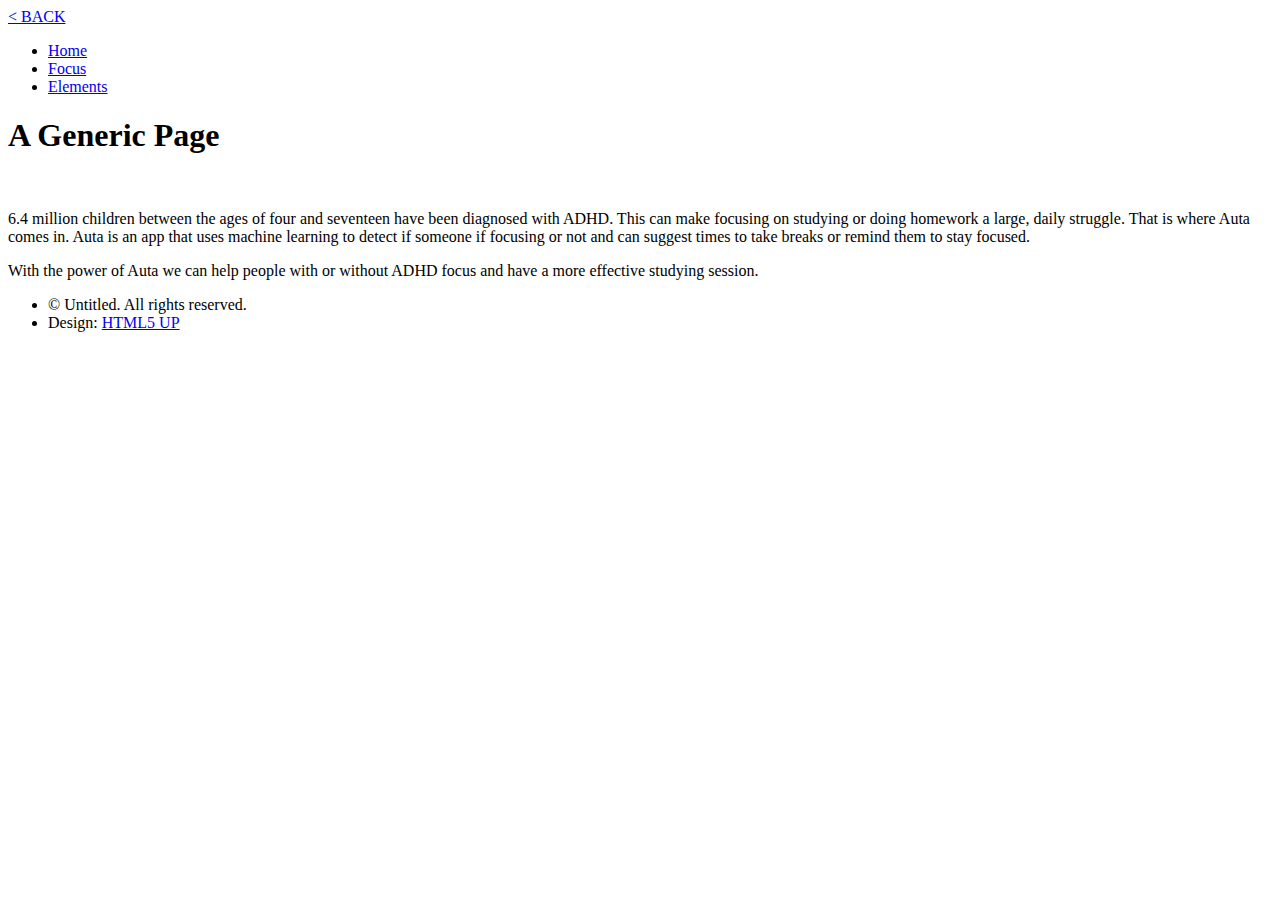
==== focus.html @ ff9d6d99 "Fixing some stuff" ====
<!DOCTYPE HTML>
<!--
	Hyperspace by HTML5 UP
	html5up.net | @ajlkn
	Free for personal and commercial use under the CCA 3.0 license (html5up.net/license)
-->
<html>
	<head>
		<title>Focus</title>
		<meta charset="utf-8" />
		<meta name="viewport" content="width=device-width, initial-scale=1, user-scalable=no" />
		<link rel="stylesheet" href="assets/css/main.css" />
		<noscript><link rel="stylesheet" href="assets/css/noscript.css" /></noscript>
	</head>
	<body class="is-preload">

		<!-- Header -->
			<header id="header">
				<a href="index.html" class="title">< BACK</a>
				<nav>
					<ul>
						<li><a href="index.html">Home</a></li>
						<li><a href="focus.html" class="active">Focus</a></li>
						<li><a href="elements.html">Elements</a></li>
					</ul>
				</nav>
			</header>

		<!-- Wrapper -->
			<div id="wrapper">

				<!-- Main -->
					<section id="main" class="wrapper">
						<div class="inner">
							<h1 class="major">A Generic Page</h1>
							<span class="image fit"><img src="images/pic04.jpg" alt="" /></span>
							<p>6.4 million children between the ages of four and seventeen have been diagnosed with ADHD. This can make focusing on studying or doing homework a large, daily struggle. That is where Auta comes in. Auta is an app that uses machine learning to detect if someone if focusing or not and can suggest times to take breaks or remind them to stay focused.</p>
							<p>With the power of Auta we can help people with or without ADHD focus and have a more effective studying session.</p>
						</div>
					</section>

			</div>

		<!-- Footer -->
			<footer id="footer" class="wrapper alt">
				<div class="inner">
					<ul class="menu">
						<li>&copy; Untitled. All rights reserved.</li><li>Design: <a href="http://html5up.net">HTML5 UP</a></li>
					</ul>
				</div>
			</footer>

		<!-- Scripts -->
			<script src="assets/js/jquery.min.js"></script>
			<script src="assets/js/jquery.scrollex.min.js"></script>
			<script src="assets/js/jquery.scrolly.min.js"></script>
			<script src="assets/js/browser.min.js"></script>
			<script src="assets/js/breakpoints.min.js"></script>
			<script src="assets/js/util.js"></script>
			<script src="assets/js/main.js"></script>

	</body>
</html>
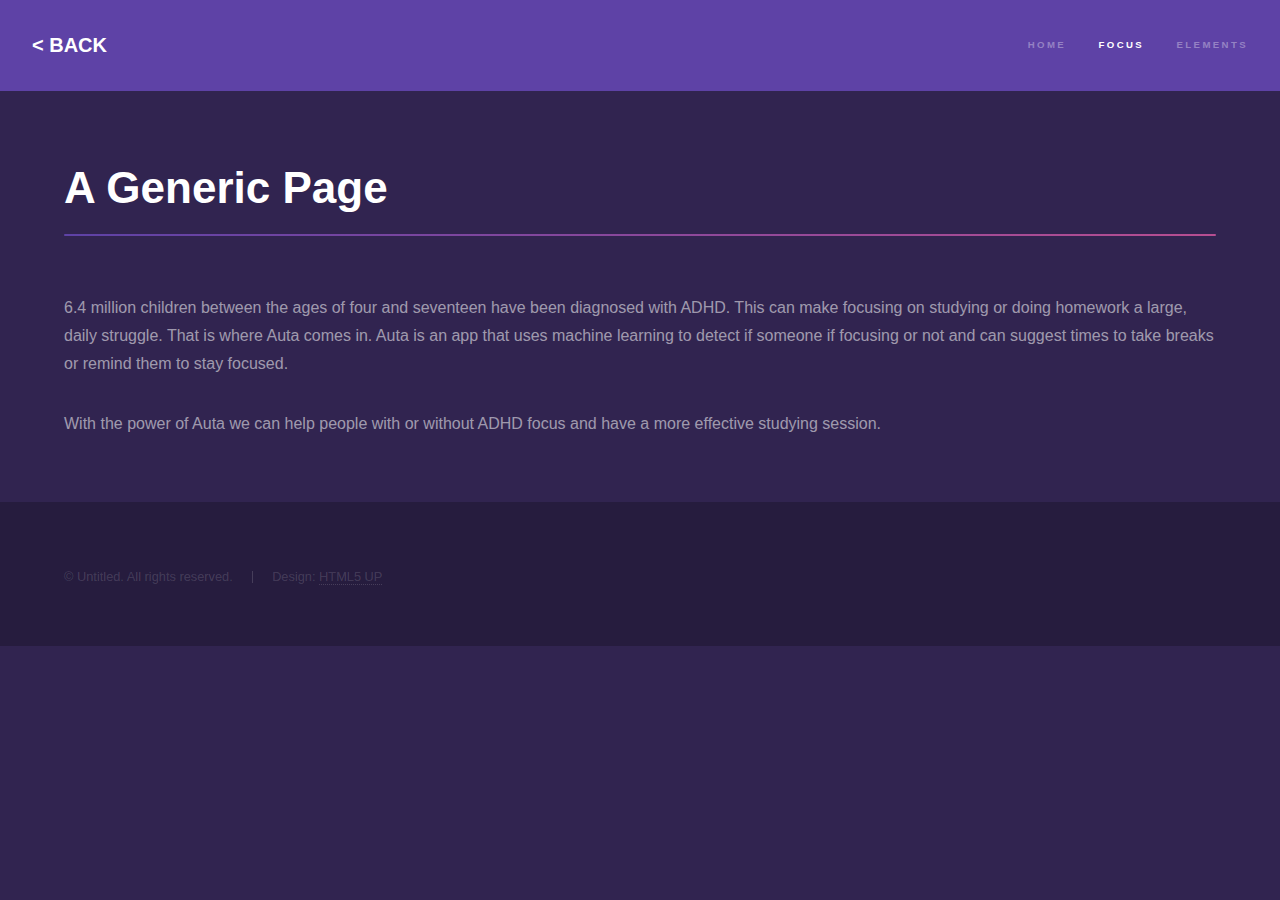
==== commit 65a64052: "Add files via upload" ====
--- a/focus.html
+++ b/focus.html
@@ -33,7 +33,6 @@
 					<section id="main" class="wrapper">
 						<div class="inner">
 							<h1 class="major">A Generic Page</h1>
-							<span class="image fit"><img src="images/pic04.jpg" alt="" /></span>
 							<p>6.4 million children between the ages of four and seventeen have been diagnosed with ADHD. This can make focusing on studying or doing homework a large, daily struggle. That is where Auta comes in. Auta is an app that uses machine learning to detect if someone if focusing or not and can suggest times to take breaks or remind them to stay focused.</p>
 							<p>With the power of Auta we can help people with or without ADHD focus and have a more effective studying session.</p>
 						</div>
--- a/assets/css/main.css
+++ b/assets/css/main.css
@@ -0,0 +1,3939 @@
+@import url(font-awesome.min.css);
+
+/*
+	Hyperspace by HTML5 UP
+	html5up.net | @ajlkn
+	Free for personal and commercial use under the CCA 3.0 license (html5up.net/license)
+*/
+
+html, body, div, span, applet, object,
+iframe, h1, h2, h3, h4, h5, h6, p, blockquote,
+pre, a, abbr, acronym, address, big, cite,
+code, del, dfn, em, img, ins, kbd, q, s, samp,
+small, strike, strong, sub, sup, tt, var, b,
+u, i, center, dl, dt, dd, ol, ul, li, fieldset,
+form, label, legend, table, caption, tbody,
+tfoot, thead, tr, th, td, article, aside,
+canvas, details, embed, figure, figcaption,
+footer, header, hgroup, menu, nav, output, ruby,
+section, summary, time, mark, audio, video {
+	margin: 0;
+	padding: 0;
+	border: 0;
+	font-size: 100%;
+	font: inherit;
+	vertical-align: baseline;}
+
+article, aside, details, figcaption, figure,
+footer, header, hgroup, menu, nav, section {
+	display: block;}
+
+body {
+	line-height: 1;
+}
+
+ol, ul {
+	list-style: none;
+}
+
+blockquote, q {
+	quotes: none;
+}
+
+	blockquote:before, blockquote:after, q:before, q:after {
+		content: '';
+		content: none;
+	}
+
+table {
+	border-collapse: collapse;
+	border-spacing: 0;
+}
+
+body {
+	-webkit-text-size-adjust: none;
+}
+
+mark {
+	background-color: transparent;
+	color: inherit;
+}
+
+input::-moz-focus-inner {
+	border: 0;
+	padding: 0;
+}
+
+input, select, textarea {
+	-moz-appearance: none;
+	-webkit-appearance: none;
+	-ms-appearance: none;
+	appearance: none;
+}
+
+/* Basic */
+
+	@-ms-viewport {
+		width: device-width;
+	}
+
+	body {
+		-ms-overflow-style: scrollbar;
+	}
+
+	@media screen and (max-width: 480px) {
+
+		html, body {
+			min-width: 320px;
+		}
+
+	}
+
+	html {
+		box-sizing: border-box;
+	}
+
+	*, *:before, *:after {
+		box-sizing: inherit;
+	}
+
+	body {
+		background: #312450;
+	}
+
+		body.is-preload *, body.is-preload *:before, body.is-preload *:after {
+			-moz-animation: none !important;
+			-webkit-animation: none !important;
+			-ms-animation: none !important;
+			animation: none !important;
+			-moz-transition: none !important;
+			-webkit-transition: none !important;
+			-ms-transition: none !important;
+			transition: none !important;
+		}
+
+/* Type */
+
+	body, input, select, textarea {
+		color: rgba(255, 255, 255, 0.55);
+		font-family: Arial, Helvetica, sans-serif;
+		font-size: 16.5pt;
+		font-weight: normal;
+		line-height: 1.75;
+	}
+
+		@media screen and (max-width: 1680px) {
+
+			body, input, select, textarea {
+				font-size: 13pt;
+			}
+
+		}
+
+		@media screen and (max-width: 1280px) {
+
+			body, input, select, textarea {
+				font-size: 12pt;
+			}
+
+		}
+
+		@media screen and (max-width: 360px) {
+
+			body, input, select, textarea {
+				font-size: 11pt;
+			}
+
+		}
+
+	a {
+		-moz-transition: color 0.2s ease, border-bottom-color 0.2s ease;
+		-webkit-transition: color 0.2s ease, border-bottom-color 0.2s ease;
+		-ms-transition: color 0.2s ease, border-bottom-color 0.2s ease;
+		transition: color 0.2s ease, border-bottom-color 0.2s ease;
+		border-bottom: dotted 1px rgba(255, 255, 255, 0.35);
+		color: inherit;
+		text-decoration: none;
+	}
+
+		a:hover {
+			border-bottom-color: transparent;
+			color: #ffffff;
+		}
+
+	strong, b {
+		color: #ffffff;
+		font-weight: bold;
+	}
+
+	em, i {
+		font-style: italic;
+	}
+
+	p {
+		margin: 0 0 2em 0;
+	}
+
+	h1, h2, h3, h4, h5, h6 {
+		color: #ffffff;
+		font-weight: bold;
+		line-height: 1.5;
+		margin: 0 0 0.5em 0;
+	}
+
+		h1 a, h2 a, h3 a, h4 a, h5 a, h6 a {
+			color: inherit;
+			text-decoration: none;
+		}
+
+	h1 {
+		font-size: 2.75em;
+	}
+
+		h1.major {
+			margin: 0 0 1.3em 0;
+			position: relative;
+			padding-bottom: 0.35em;
+		}
+
+			h1.major:after {
+				background-image: -moz-linear-gradient(to right, #5e42a6, #b74e91);
+				background-image: -webkit-linear-gradient(to right, #5e42a6, #b74e91);
+				background-image: -ms-linear-gradient(to right, #5e42a6, #b74e91);
+				background-image: linear-gradient(to right, #5e42a6, #b74e91);
+				-moz-transition: max-width 0.2s ease;
+				-webkit-transition: max-width 0.2s ease;
+				-ms-transition: max-width 0.2s ease;
+				transition: max-width 0.2s ease;
+				border-radius: 0.2em;
+				bottom: 0;
+				content: '';
+				height: 0.05em;
+				position: absolute;
+				right: 0;
+				width: 100%;
+			}
+
+	h2 {
+		font-size: 1.75em;
+	}
+
+	h3 {
+		font-size: 1.1em;
+	}
+
+	h4 {
+		font-size: 1em;
+	}
+
+	h5 {
+		font-size: 0.8em;
+	}
+
+	h6 {
+		font-size: 0.6em;
+	}
+
+	@media screen and (max-width: 736px) {
+
+		h1 {
+			font-size: 2em;
+		}
+
+		h2 {
+			font-size: 1.25em;
+		}
+
+		h3 {
+			font-size: 1em;
+		}
+
+		h4 {
+			font-size: 0.8em;
+		}
+
+		h5 {
+			font-size: 0.6em;
+		}
+
+		h6 {
+			font-size: 0.6em;
+		}
+
+	}
+
+	sub {
+		font-size: 0.8em;
+		position: relative;
+		top: 0.5em;
+	}
+
+	sup {
+		font-size: 0.8em;
+		position: relative;
+		top: -0.5em;
+	}
+
+	blockquote {
+		border-left: solid 4px rgba(255, 255, 255, 0.15);
+		font-style: italic;
+		margin: 0 0 2em 0;
+		padding: 0.5em 0 0.5em 2em;
+	}
+
+	code {
+		background: rgba(255, 255, 255, 0.05);
+		border-radius: 0.25em;
+		border: solid 1px rgba(255, 255, 255, 0.15);
+		font-family: "Courier New", monospace;
+		font-size: 0.9em;
+		margin: 0 0.25em;
+		padding: 0.25em 0.65em;
+	}
+
+	pre {
+		-webkit-overflow-scrolling: touch;
+		font-family: "Courier New", monospace;
+		font-size: 0.9em;
+		margin: 0 0 2em 0;
+	}
+
+		pre code {
+			display: block;
+			line-height: 1.75em;
+			padding: 1em 1.5em;
+			overflow-x: auto;
+		}
+
+	hr {
+		border: 0;
+		border-bottom: solid 1px rgba(255, 255, 255, 0.15);
+		margin: 2em 0;
+	}
+
+		hr.major {
+			margin: 3em 0;
+		}
+
+	.align-left {
+		text-align: left;
+	}
+
+	.align-center {
+		text-align: center;
+	}
+
+	.align-right {
+		text-align: right;
+	}
+
+/* Row */
+
+	.row {
+		display: flex;
+		flex-wrap: wrap;
+		box-sizing: border-box;
+		align-items: stretch;
+	}
+
+		.row > * {
+			box-sizing: border-box;
+		}
+
+		.row.gtr-uniform > * > :last-child {
+			margin-bottom: 0;
+		}
+
+		.row.aln-left {
+			justify-content: flex-start;
+		}
+
+		.row.aln-center {
+			justify-content: center;
+		}
+
+		.row.aln-right {
+			justify-content: flex-end;
+		}
+
+		.row.aln-top {
+			align-items: flex-start;
+		}
+
+		.row.aln-middle {
+			align-items: center;
+		}
+
+		.row.aln-bottom {
+			align-items: flex-end;
+		}
+
+		.row > .imp {
+			order: -1;
+		}
+
+		.row > .col-1 {
+			width: 8.3333333333%;
+		}
+
+		.row > .off-1 {
+			margin-left: 8.3333333333%;
+		}
+
+		.row > .col-2 {
+			width: 16.6666666667%;
+		}
+
+		.row > .off-2 {
+			margin-left: 16.6666666667%;
+		}
+
+		.row > .col-3 {
+			width: 25%;
+		}
+
+		.row > .off-3 {
+			margin-left: 25%;
+		}
+
+		.row > .col-4 {
+			width: 33.3333333333%;
+		}
+
+		.row > .off-4 {
+			margin-left: 33.3333333333%;
+		}
+
+		.row > .col-5 {
+			width: 41.6666666667%;
+		}
+
+		.row > .off-5 {
+			margin-left: 41.6666666667%;
+		}
+
+		.row > .col-6 {
+			width: 50%;
+		}
+
+		.row > .off-6 {
+			margin-left: 50%;
+		}
+
+		.row > .col-7 {
+			width: 58.3333333333%;
+		}
+
+		.row > .off-7 {
+			margin-left: 58.3333333333%;
+		}
+
+		.row > .col-8 {
+			width: 66.6666666667%;
+		}
+
+		.row > .off-8 {
+			margin-left: 66.6666666667%;
+		}
+
+		.row > .col-9 {
+			width: 75%;
+		}
+
+		.row > .off-9 {
+			margin-left: 75%;
+		}
+
+		.row > .col-10 {
+			width: 83.3333333333%;
+		}
+
+		.row > .off-10 {
+			margin-left: 83.3333333333%;
+		}
+
+		.row > .col-11 {
+			width: 91.6666666667%;
+		}
+
+		.row > .off-11 {
+			margin-left: 91.6666666667%;
+		}
+
+		.row > .col-12 {
+			width: 100%;
+		}
+
+		.row > .off-12 {
+			margin-left: 100%;
+		}
+
+		.row.gtr-0 {
+			margin-top: 0;
+			margin-left: 0em;
+		}
+
+			.row.gtr-0 > * {
+				padding: 0 0 0 0em;
+			}
+
+			.row.gtr-0.gtr-uniform {
+				margin-top: 0em;
+			}
+
+				.row.gtr-0.gtr-uniform > * {
+					padding-top: 0em;
+				}
+
+		.row.gtr-25 {
+			margin-top: 0;
+			margin-left: -0.375em;
+		}
+
+			.row.gtr-25 > * {
+				padding: 0 0 0 0.375em;
+			}
+
+			.row.gtr-25.gtr-uniform {
+				margin-top: -0.375em;
+			}
+
+				.row.gtr-25.gtr-uniform > * {
+					padding-top: 0.375em;
+				}
+
+		.row.gtr-50 {
+			margin-top: 0;
+			margin-left: -0.75em;
+		}
+
+			.row.gtr-50 > * {
+				padding: 0 0 0 0.75em;
+			}
+
+			.row.gtr-50.gtr-uniform {
+				margin-top: -0.75em;
+			}
+
+				.row.gtr-50.gtr-uniform > * {
+					padding-top: 0.75em;
+				}
+
+		.row {
+			margin-top: 0;
+			margin-left: -1.5em;
+		}
+
+			.row > * {
+				padding: 0 0 0 1.5em;
+			}
+
+			.row.gtr-uniform {
+				margin-top: -1.5em;
+			}
+
+				.row.gtr-uniform > * {
+					padding-top: 1.5em;
+				}
+
+		.row.gtr-150 {
+			margin-top: 0;
+			margin-left: -2.25em;
+		}
+
+			.row.gtr-150 > * {
+				padding: 0 0 0 2.25em;
+			}
+
+			.row.gtr-150.gtr-uniform {
+				margin-top: -2.25em;
+			}
+
+				.row.gtr-150.gtr-uniform > * {
+					padding-top: 2.25em;
+				}
+
+		.row.gtr-200 {
+			margin-top: 0;
+			margin-left: -3em;
+		}
+
+			.row.gtr-200 > * {
+				padding: 0 0 0 3em;
+			}
+
+			.row.gtr-200.gtr-uniform {
+				margin-top: -3em;
+			}
+
+				.row.gtr-200.gtr-uniform > * {
+					padding-top: 3em;
+				}
+
+		@media screen and (max-width: 1680px) {
+
+			.row {
+				display: flex;
+				flex-wrap: wrap;
+				box-sizing: border-box;
+				align-items: stretch;
+			}
+
+				.row > * {
+					box-sizing: border-box;
+				}
+
+				.row.gtr-uniform > * > :last-child {
+					margin-bottom: 0;
+				}
+
+				.row.aln-left {
+					justify-content: flex-start;
+				}
+
+				.row.aln-center {
+					justify-content: center;
+				}
+
+				.row.aln-right {
+					justify-content: flex-end;
+				}
+
+				.row.aln-top {
+					align-items: flex-start;
+				}
+
+				.row.aln-middle {
+					align-items: center;
+				}
+
+				.row.aln-bottom {
+					align-items: flex-end;
+				}
+
+				.row > .imp-xlarge {
+					order: -1;
+				}
+
+				.row > .col-1-xlarge {
+					width: 8.3333333333%;
+				}
+
+				.row > .off-1-xlarge {
+					margin-left: 8.3333333333%;
+				}
+
+				.row > .col-2-xlarge {
+					width: 16.6666666667%;
+				}
+
+				.row > .off-2-xlarge {
+					margin-left: 16.6666666667%;
+				}
+
+				.row > .col-3-xlarge {
+					width: 25%;
+				}
+
+				.row > .off-3-xlarge {
+					margin-left: 25%;
+				}
+
+				.row > .col-4-xlarge {
+					width: 33.3333333333%;
+				}
+
+				.row > .off-4-xlarge {
+					margin-left: 33.3333333333%;
+				}
+
+				.row > .col-5-xlarge {
+					width: 41.6666666667%;
+				}
+
+				.row > .off-5-xlarge {
+					margin-left: 41.6666666667%;
+				}
+
+				.row > .col-6-xlarge {
+					width: 50%;
+				}
+
+				.row > .off-6-xlarge {
+					margin-left: 50%;
+				}
+
+				.row > .col-7-xlarge {
+					width: 58.3333333333%;
+				}
+
+				.row > .off-7-xlarge {
+					margin-left: 58.3333333333%;
+				}
+
+				.row > .col-8-xlarge {
+					width: 66.6666666667%;
+				}
+
+				.row > .off-8-xlarge {
+					margin-left: 66.6666666667%;
+				}
+
+				.row > .col-9-xlarge {
+					width: 75%;
+				}
+
+				.row > .off-9-xlarge {
+					margin-left: 75%;
+				}
+
+				.row > .col-10-xlarge {
+					width: 83.3333333333%;
+				}
+
+				.row > .off-10-xlarge {
+					margin-left: 83.3333333333%;
+				}
+
+				.row > .col-11-xlarge {
+					width: 91.6666666667%;
+				}
+
+				.row > .off-11-xlarge {
+					margin-left: 91.6666666667%;
+				}
+
+				.row > .col-12-xlarge {
+					width: 100%;
+				}
+
+				.row > .off-12-xlarge {
+					margin-left: 100%;
+				}
+
+				.row.gtr-0 {
+					margin-top: 0;
+					margin-left: 0em;
+				}
+
+					.row.gtr-0 > * {
+						padding: 0 0 0 0em;
+					}
+
+					.row.gtr-0.gtr-uniform {
+						margin-top: 0em;
+					}
+
+						.row.gtr-0.gtr-uniform > * {
+							padding-top: 0em;
+						}
+
+				.row.gtr-25 {
+					margin-top: 0;
+					margin-left: -0.375em;
+				}
+
+					.row.gtr-25 > * {
+						padding: 0 0 0 0.375em;
+					}
+
+					.row.gtr-25.gtr-uniform {
+						margin-top: -0.375em;
+					}
+
+						.row.gtr-25.gtr-uniform > * {
+							padding-top: 0.375em;
+						}
+
+				.row.gtr-50 {
+					margin-top: 0;
+					margin-left: -0.75em;
+				}
+
+					.row.gtr-50 > * {
+						padding: 0 0 0 0.75em;
+					}
+
+					.row.gtr-50.gtr-uniform {
+						margin-top: -0.75em;
+					}
+
+						.row.gtr-50.gtr-uniform > * {
+							padding-top: 0.75em;
+						}
+
+				.row {
+					margin-top: 0;
+					margin-left: -1.5em;
+				}
+
+					.row > * {
+						padding: 0 0 0 1.5em;
+					}
+
+					.row.gtr-uniform {
+						margin-top: -1.5em;
+					}
+
+						.row.gtr-uniform > * {
+							padding-top: 1.5em;
+						}
+
+				.row.gtr-150 {
+					margin-top: 0;
+					margin-left: -2.25em;
+				}
+
+					.row.gtr-150 > * {
+						padding: 0 0 0 2.25em;
+					}
+
+					.row.gtr-150.gtr-uniform {
+						margin-top: -2.25em;
+					}
+
+						.row.gtr-150.gtr-uniform > * {
+							padding-top: 2.25em;
+						}
+
+				.row.gtr-200 {
+					margin-top: 0;
+					margin-left: -3em;
+				}
+
+					.row.gtr-200 > * {
+						padding: 0 0 0 3em;
+					}
+
+					.row.gtr-200.gtr-uniform {
+						margin-top: -3em;
+					}
+
+						.row.gtr-200.gtr-uniform > * {
+							padding-top: 3em;
+						}
+
+		}
+
+		@media screen and (max-width: 1280px) {
+
+			.row {
+				display: flex;
+				flex-wrap: wrap;
+				box-sizing: border-box;
+				align-items: stretch;
+			}
+
+				.row > * {
+					box-sizing: border-box;
+				}
+
+				.row.gtr-uniform > * > :last-child {
+					margin-bottom: 0;
+				}
+
+				.row.aln-left {
+					justify-content: flex-start;
+				}
+
+				.row.aln-center {
+					justify-content: center;
+				}
+
+				.row.aln-right {
+					justify-content: flex-end;
+				}
+
+				.row.aln-top {
+					align-items: flex-start;
+				}
+
+				.row.aln-middle {
+					align-items: center;
+				}
+
+				.row.aln-bottom {
+					align-items: flex-end;
+				}
+
+				.row > .imp-large {
+					order: -1;
+				}
+
+				.row > .col-1-large {
+					width: 8.3333333333%;
+				}
+
+				.row > .off-1-large {
+					margin-left: 8.3333333333%;
+				}
+
+				.row > .col-2-large {
+					width: 16.6666666667%;
+				}
+
+				.row > .off-2-large {
+					margin-left: 16.6666666667%;
+				}
+
+				.row > .col-3-large {
+					width: 25%;
+				}
+
+				.row > .off-3-large {
+					margin-left: 25%;
+				}
+
+				.row > .col-4-large {
+					width: 33.3333333333%;
+				}
+
+				.row > .off-4-large {
+					margin-left: 33.3333333333%;
+				}
+
+				.row > .col-5-large {
+					width: 41.6666666667%;
+				}
+
+				.row > .off-5-large {
+					margin-left: 41.6666666667%;
+				}
+
+				.row > .col-6-large {
+					width: 50%;
+				}
+
+				.row > .off-6-large {
+					margin-left: 50%;
+				}
+
+				.row > .col-7-large {
+					width: 58.3333333333%;
+				}
+
+				.row > .off-7-large {
+					margin-left: 58.3333333333%;
+				}
+
+				.row > .col-8-large {
+					width: 66.6666666667%;
+				}
+
+				.row > .off-8-large {
+					margin-left: 66.6666666667%;
+				}
+
+				.row > .col-9-large {
+					width: 75%;
+				}
+
+				.row > .off-9-large {
+					margin-left: 75%;
+				}
+
+				.row > .col-10-large {
+					width: 83.3333333333%;
+				}
+
+				.row > .off-10-large {
+					margin-left: 83.3333333333%;
+				}
+
+				.row > .col-11-large {
+					width: 91.6666666667%;
+				}
+
+				.row > .off-11-large {
+					margin-left: 91.6666666667%;
+				}
+
+				.row > .col-12-large {
+					width: 100%;
+				}
+
+				.row > .off-12-large {
+					margin-left: 100%;
+				}
+
+				.row.gtr-0 {
+					margin-top: 0;
+					margin-left: 0em;
+				}
+
+					.row.gtr-0 > * {
+						padding: 0 0 0 0em;
+					}
+
+					.row.gtr-0.gtr-uniform {
+						margin-top: 0em;
+					}
+
+						.row.gtr-0.gtr-uniform > * {
+							padding-top: 0em;
+						}
+
+				.row.gtr-25 {
+					margin-top: 0;
+					margin-left: -0.375em;
+				}
+
+					.row.gtr-25 > * {
+						padding: 0 0 0 0.375em;
+					}
+
+					.row.gtr-25.gtr-uniform {
+						margin-top: -0.375em;
+					}
+
+						.row.gtr-25.gtr-uniform > * {
+							padding-top: 0.375em;
+						}
+
+				.row.gtr-50 {
+					margin-top: 0;
+					margin-left: -0.75em;
+				}
+
+					.row.gtr-50 > * {
+						padding: 0 0 0 0.75em;
+					}
+
+					.row.gtr-50.gtr-uniform {
+						margin-top: -0.75em;
+					}
+
+						.row.gtr-50.gtr-uniform > * {
+							padding-top: 0.75em;
+						}
+
+				.row {
+					margin-top: 0;
+					margin-left: -1.5em;
+				}
+
+					.row > * {
+						padding: 0 0 0 1.5em;
+					}
+
+					.row.gtr-uniform {
+						margin-top: -1.5em;
+					}
+
+						.row.gtr-uniform > * {
+							padding-top: 1.5em;
+						}
+
+				.row.gtr-150 {
+					margin-top: 0;
+					margin-left: -2.25em;
+				}
+
+					.row.gtr-150 > * {
+						padding: 0 0 0 2.25em;
+					}
+
+					.row.gtr-150.gtr-uniform {
+						margin-top: -2.25em;
+					}
+
+						.row.gtr-150.gtr-uniform > * {
+							padding-top: 2.25em;
+						}
+
+				.row.gtr-200 {
+					margin-top: 0;
+					margin-left: -3em;
+				}
+
+					.row.gtr-200 > * {
+						padding: 0 0 0 3em;
+					}
+
+					.row.gtr-200.gtr-uniform {
+						margin-top: -3em;
+					}
+
+						.row.gtr-200.gtr-uniform > * {
+							padding-top: 3em;
+						}
+
+		}
+
+		@media screen and (max-width: 980px) {
+
+			.row {
+				display: flex;
+				flex-wrap: wrap;
+				box-sizing: border-box;
+				align-items: stretch;
+			}
+
+				.row > * {
+					box-sizing: border-box;
+				}
+
+				.row.gtr-uniform > * > :last-child {
+					margin-bottom: 0;
+				}
+
+				.row.aln-left {
+					justify-content: flex-start;
+				}
+
+				.row.aln-center {
+					justify-content: center;
+				}
+
+				.row.aln-right {
+					justify-content: flex-end;
+				}
+
+				.row.aln-top {
+					align-items: flex-start;
+				}
+
+				.row.aln-middle {
+					align-items: center;
+				}
+
+				.row.aln-bottom {
+					align-items: flex-end;
+				}
+
+				.row > .imp-medium {
+					order: -1;
+				}
+
+				.row > .col-1-medium {
+					width: 8.3333333333%;
+				}
+
+				.row > .off-1-medium {
+					margin-left: 8.3333333333%;
+				}
+
+				.row > .col-2-medium {
+					width: 16.6666666667%;
+				}
+
+				.row > .off-2-medium {
+					margin-left: 16.6666666667%;
+				}
+
+				.row > .col-3-medium {
+					width: 25%;
+				}
+
+				.row > .off-3-medium {
+					margin-left: 25%;
+				}
+
+				.row > .col-4-medium {
+					width: 33.3333333333%;
+				}
+
+				.row > .off-4-medium {
+					margin-left: 33.3333333333%;
+				}
+
+				.row > .col-5-medium {
+					width: 41.6666666667%;
+				}
+
+				.row > .off-5-medium {
+					margin-left: 41.6666666667%;
+				}
+
+				.row > .col-6-medium {
+					width: 50%;
+				}
+
+				.row > .off-6-medium {
+					margin-left: 50%;
+				}
+
+				.row > .col-7-medium {
+					width: 58.3333333333%;
+				}
+
+				.row > .off-7-medium {
+					margin-left: 58.3333333333%;
+				}
+
+				.row > .col-8-medium {
+					width: 66.6666666667%;
+				}
+
+				.row > .off-8-medium {
+					margin-left: 66.6666666667%;
+				}
+
+				.row > .col-9-medium {
+					width: 75%;
+				}
+
+				.row > .off-9-medium {
+					margin-left: 75%;
+				}
+
+				.row > .col-10-medium {
+					width: 83.3333333333%;
+				}
+
+				.row > .off-10-medium {
+					margin-left: 83.3333333333%;
+				}
+
+				.row > .col-11-medium {
+					width: 91.6666666667%;
+				}
+
+				.row > .off-11-medium {
+					margin-left: 91.6666666667%;
+				}
+
+				.row > .col-12-medium {
+					width: 100%;
+				}
+
+				.row > .off-12-medium {
+					margin-left: 100%;
+				}
+
+				.row.gtr-0 {
+					margin-top: 0;
+					margin-left: 0em;
+				}
+
+					.row.gtr-0 > * {
+						padding: 0 0 0 0em;
+					}
+
+					.row.gtr-0.gtr-uniform {
+						margin-top: 0em;
+					}
+
+						.row.gtr-0.gtr-uniform > * {
+							padding-top: 0em;
+						}
+
+				.row.gtr-25 {
+					margin-top: 0;
+					margin-left: -0.375em;
+				}
+
+					.row.gtr-25 > * {
+						padding: 0 0 0 0.375em;
+					}
+
+					.row.gtr-25.gtr-uniform {
+						margin-top: -0.375em;
+					}
+
+						.row.gtr-25.gtr-uniform > * {
+							padding-top: 0.375em;
+						}
+
+				.row.gtr-50 {
+					margin-top: 0;
+					margin-left: -0.75em;
+				}
+
+					.row.gtr-50 > * {
+						padding: 0 0 0 0.75em;
+					}
+
+					.row.gtr-50.gtr-uniform {
+						margin-top: -0.75em;
+					}
+
+						.row.gtr-50.gtr-uniform > * {
+							padding-top: 0.75em;
+						}
+
+				.row {
+					margin-top: 0;
+					margin-left: -1.5em;
+				}
+
+					.row > * {
+						padding: 0 0 0 1.5em;
+					}
+
+					.row.gtr-uniform {
+						margin-top: -1.5em;
+					}
+
+						.row.gtr-uniform > * {
+							padding-top: 1.5em;
+						}
+
+				.row.gtr-150 {
+					margin-top: 0;
+					margin-left: -2.25em;
+				}
+
+					.row.gtr-150 > * {
+						padding: 0 0 0 2.25em;
+					}
+
+					.row.gtr-150.gtr-uniform {
+						margin-top: -2.25em;
+					}
+
+						.row.gtr-150.gtr-uniform > * {
+							padding-top: 2.25em;
+						}
+
+				.row.gtr-200 {
+					margin-top: 0;
+					margin-left: -3em;
+				}
+
+					.row.gtr-200 > * {
+						padding: 0 0 0 3em;
+					}
+
+					.row.gtr-200.gtr-uniform {
+						margin-top: -3em;
+					}
+
+						.row.gtr-200.gtr-uniform > * {
+							padding-top: 3em;
+						}
+
+		}
+
+		@media screen and (max-width: 736px) {
+
+			.row {
+				display: flex;
+				flex-wrap: wrap;
+				box-sizing: border-box;
+				align-items: stretch;
+			}
+
+				.row > * {
+					box-sizing: border-box;
+				}
+
+				.row.gtr-uniform > * > :last-child {
+					margin-bottom: 0;
+				}
+
+				.row.aln-left {
+					justify-content: flex-start;
+				}
+
+				.row.aln-center {
+					justify-content: center;
+				}
+
+				.row.aln-right {
+					justify-content: flex-end;
+				}
+
+				.row.aln-top {
+					align-items: flex-start;
+				}
+
+				.row.aln-middle {
+					align-items: center;
+				}
+
+				.row.aln-bottom {
+					align-items: flex-end;
+				}
+
+				.row > .imp-small {
+					order: -1;
+				}
+
+				.row > .col-1-small {
+					width: 8.3333333333%;
+				}
+
+				.row > .off-1-small {
+					margin-left: 8.3333333333%;
+				}
+
+				.row > .col-2-small {
+					width: 16.6666666667%;
+				}
+
+				.row > .off-2-small {
+					margin-left: 16.6666666667%;
+				}
+
+				.row > .col-3-small {
+					width: 25%;
+				}
+
+				.row > .off-3-small {
+					margin-left: 25%;
+				}
+
+				.row > .col-4-small {
+					width: 33.3333333333%;
+				}
+
+				.row > .off-4-small {
+					margin-left: 33.3333333333%;
+				}
+
+				.row > .col-5-small {
+					width: 41.6666666667%;
+				}
+
+				.row > .off-5-small {
+					margin-left: 41.6666666667%;
+				}
+
+				.row > .col-6-small {
+					width: 50%;
+				}
+
+				.row > .off-6-small {
+					margin-left: 50%;
+				}
+
+				.row > .col-7-small {
+					width: 58.3333333333%;
+				}
+
+				.row > .off-7-small {
+					margin-left: 58.3333333333%;
+				}
+
+				.row > .col-8-small {
+					width: 66.6666666667%;
+				}
+
+				.row > .off-8-small {
+					margin-left: 66.6666666667%;
+				}
+
+				.row > .col-9-small {
+					width: 75%;
+				}
+
+				.row > .off-9-small {
+					margin-left: 75%;
+				}
+
+				.row > .col-10-small {
+					width: 83.3333333333%;
+				}
+
+				.row > .off-10-small {
+					margin-left: 83.3333333333%;
+				}
+
+				.row > .col-11-small {
+					width: 91.6666666667%;
+				}
+
+				.row > .off-11-small {
+					margin-left: 91.6666666667%;
+				}
+
+				.row > .col-12-small {
+					width: 100%;
+				}
+
+				.row > .off-12-small {
+					margin-left: 100%;
+				}
+
+				.row.gtr-0 {
+					margin-top: 0;
+					margin-left: 0em;
+				}
+
+					.row.gtr-0 > * {
+						padding: 0 0 0 0em;
+					}
+
+					.row.gtr-0.gtr-uniform {
+						margin-top: 0em;
+					}
+
+						.row.gtr-0.gtr-uniform > * {
+							padding-top: 0em;
+						}
+
+				.row.gtr-25 {
+					margin-top: 0;
+					margin-left: -0.375em;
+				}
+
+					.row.gtr-25 > * {
+						padding: 0 0 0 0.375em;
+					}
+
+					.row.gtr-25.gtr-uniform {
+						margin-top: -0.375em;
+					}
+
+						.row.gtr-25.gtr-uniform > * {
+							padding-top: 0.375em;
+						}
+
+				.row.gtr-50 {
+					margin-top: 0;
+					margin-left: -0.75em;
+				}
+
+					.row.gtr-50 > * {
+						padding: 0 0 0 0.75em;
+					}
+
+					.row.gtr-50.gtr-uniform {
+						margin-top: -0.75em;
+					}
+
+						.row.gtr-50.gtr-uniform > * {
+							padding-top: 0.75em;
+						}
+
+				.row {
+					margin-top: 0;
+					margin-left: -1.5em;
+				}
+
+					.row > * {
+						padding: 0 0 0 1.5em;
+					}
+
+					.row.gtr-uniform {
+						margin-top: -1.5em;
+					}
+
+						.row.gtr-uniform > * {
+							padding-top: 1.5em;
+						}
+
+				.row.gtr-150 {
+					margin-top: 0;
+					margin-left: -2.25em;
+				}
+
+					.row.gtr-150 > * {
+						padding: 0 0 0 2.25em;
+					}
+
+					.row.gtr-150.gtr-uniform {
+						margin-top: -2.25em;
+					}
+
+						.row.gtr-150.gtr-uniform > * {
+							padding-top: 2.25em;
+						}
+
+				.row.gtr-200 {
+					margin-top: 0;
+					margin-left: -3em;
+				}
+
+					.row.gtr-200 > * {
+						padding: 0 0 0 3em;
+					}
+
+					.row.gtr-200.gtr-uniform {
+						margin-top: -3em;
+					}
+
+						.row.gtr-200.gtr-uniform > * {
+							padding-top: 3em;
+						}
+
+		}
+
+		@media screen and (max-width: 480px) {
+
+			.row {
+				display: flex;
+				flex-wrap: wrap;
+				box-sizing: border-box;
+				align-items: stretch;
+			}
+
+				.row > * {
+					box-sizing: border-box;
+				}
+
+				.row.gtr-uniform > * > :last-child {
+					margin-bottom: 0;
+				}
+
+				.row.aln-left {
+					justify-content: flex-start;
+				}
+
+				.row.aln-center {
+					justify-content: center;
+				}
+
+				.row.aln-right {
+					justify-content: flex-end;
+				}
+
+				.row.aln-top {
+					align-items: flex-start;
+				}
+
+				.row.aln-middle {
+					align-items: center;
+				}
+
+				.row.aln-bottom {
+					align-items: flex-end;
+				}
+
+				.row > .imp-xsmall {
+					order: -1;
+				}
+
+				.row > .col-1-xsmall {
+					width: 8.3333333333%;
+				}
+
+				.row > .off-1-xsmall {
+					margin-left: 8.3333333333%;
+				}
+
+				.row > .col-2-xsmall {
+					width: 16.6666666667%;
+				}
+
+				.row > .off-2-xsmall {
+					margin-left: 16.6666666667%;
+				}
+
+				.row > .col-3-xsmall {
+					width: 25%;
+				}
+
+				.row > .off-3-xsmall {
+					margin-left: 25%;
+				}
+
+				.row > .col-4-xsmall {
+					width: 33.3333333333%;
+				}
+
+				.row > .off-4-xsmall {
+					margin-left: 33.3333333333%;
+				}
+
+				.row > .col-5-xsmall {
+					width: 41.6666666667%;
+				}
+
+				.row > .off-5-xsmall {
+					margin-left: 41.6666666667%;
+				}
+
+				.row > .col-6-xsmall {
+					width: 50%;
+				}
+
+				.row > .off-6-xsmall {
+					margin-left: 50%;
+				}
+
+				.row > .col-7-xsmall {
+					width: 58.3333333333%;
+				}
+
+				.row > .off-7-xsmall {
+					margin-left: 58.3333333333%;
+				}
+
+				.row > .col-8-xsmall {
+					width: 66.6666666667%;
+				}
+
+				.row > .off-8-xsmall {
+					margin-left: 66.6666666667%;
+				}
+
+				.row > .col-9-xsmall {
+					width: 75%;
+				}
+
+				.row > .off-9-xsmall {
+					margin-left: 75%;
+				}
+
+				.row > .col-10-xsmall {
+					width: 83.3333333333%;
+				}
+
+				.row > .off-10-xsmall {
+					margin-left: 83.3333333333%;
+				}
+
+				.row > .col-11-xsmall {
+					width: 91.6666666667%;
+				}
+
+				.row > .off-11-xsmall {
+					margin-left: 91.6666666667%;
+				}
+
+				.row > .col-12-xsmall {
+					width: 100%;
+				}
+
+				.row > .off-12-xsmall {
+					margin-left: 100%;
+				}
+
+				.row.gtr-0 {
+					margin-top: 0;
+					margin-left: 0em;
+				}
+
+					.row.gtr-0 > * {
+						padding: 0 0 0 0em;
+					}
+
+					.row.gtr-0.gtr-uniform {
+						margin-top: 0em;
+					}
+
+						.row.gtr-0.gtr-uniform > * {
+							padding-top: 0em;
+						}
+
+				.row.gtr-25 {
+					margin-top: 0;
+					margin-left: -0.375em;
+				}
+
+					.row.gtr-25 > * {
+						padding: 0 0 0 0.375em;
+					}
+
+					.row.gtr-25.gtr-uniform {
+						margin-top: -0.375em;
+					}
+
+						.row.gtr-25.gtr-uniform > * {
+							padding-top: 0.375em;
+						}
+
+				.row.gtr-50 {
+					margin-top: 0;
+					margin-left: -0.75em;
+				}
+
+					.row.gtr-50 > * {
+						padding: 0 0 0 0.75em;
+					}
+
+					.row.gtr-50.gtr-uniform {
+						margin-top: -0.75em;
+					}
+
+						.row.gtr-50.gtr-uniform > * {
+							padding-top: 0.75em;
+						}
+
+				.row {
+					margin-top: 0;
+					margin-left: -1.5em;
+				}
+
+					.row > * {
+						padding: 0 0 0 1.5em;
+					}
+
+					.row.gtr-uniform {
+						margin-top: -1.5em;
+					}
+
+						.row.gtr-uniform > * {
+							padding-top: 1.5em;
+						}
+
+				.row.gtr-150 {
+					margin-top: 0;
+					margin-left: -2.25em;
+				}
+
+					.row.gtr-150 > * {
+						padding: 0 0 0 2.25em;
+					}
+
+					.row.gtr-150.gtr-uniform {
+						margin-top: -2.25em;
+					}
+
+						.row.gtr-150.gtr-uniform > * {
+							padding-top: 2.25em;
+						}
+
+				.row.gtr-200 {
+					margin-top: 0;
+					margin-left: -3em;
+				}
+
+					.row.gtr-200 > * {
+						padding: 0 0 0 3em;
+					}
+
+					.row.gtr-200.gtr-uniform {
+						margin-top: -3em;
+					}
+
+						.row.gtr-200.gtr-uniform > * {
+							padding-top: 3em;
+						}
+
+		}
+
+/* Box */
+
+	.box {
+		border-radius: 0.25em;
+		border: solid 1px rgba(255, 255, 255, 0.15);
+		margin-bottom: 2em;
+		padding: 1.5em;
+	}
+
+		.box > :last-child,
+		.box > :last-child > :last-child,
+		.box > :last-child > :last-child > :last-child {
+			margin-bottom: 0;
+		}
+
+		.box.alt {
+			border: 0;
+			border-radius: 0;
+			padding: 0;
+		}
+
+/* Button */
+
+	input[type="submit"],
+	input[type="reset"],
+	input[type="button"],
+	button,
+	.button {
+		-moz-appearance: none;
+		-webkit-appearance: none;
+		-ms-appearance: none;
+		appearance: none;
+		-moz-transition: border-color 0.2s ease;
+		-webkit-transition: border-color 0.2s ease;
+		-ms-transition: border-color 0.2s ease;
+		transition: border-color 0.2s ease;
+		background-color: transparent;
+		border: solid 1px !important;
+		border-color: rgba(255, 255, 255, 0.15) !important;
+		border-radius: 3em;
+		color: #ffffff !important;
+		cursor: pointer;
+		display: inline-block;
+		font-size: 0.6em;
+		font-weight: bold;
+		height: calc(4.75em + 2px);
+		letter-spacing: 0.25em;
+		line-height: 4.75em;
+		outline: 0;
+		padding: 0 3.75em;
+		position: relative;
+		text-align: center;
+		text-decoration: none;
+		text-transform: uppercase;
+		white-space: nowrap;
+	}
+
+		input[type="submit"]:after,
+		input[type="reset"]:after,
+		input[type="button"]:after,
+		button:after,
+		.button:after {
+			-moz-transform: scale(0.25);
+			-webkit-transform: scale(0.25);
+			-ms-transform: scale(0.25);
+			transform: scale(0.25);
+			pointer-events: none;
+			-moz-transition: opacity 0.2s ease, -moz-transform 0.2s ease;
+			-webkit-transition: opacity 0.2s ease, -webkit-transform 0.2s ease;
+			-ms-transition: opacity 0.2s ease, -ms-transform 0.2s ease;
+			transition: opacity 0.2s ease, transform 0.2s ease;
+			background: #ffffff;
+			border-radius: 3em;
+			content: '';
+			height: 100%;
+			left: 0;
+			opacity: 0;
+			position: absolute;
+			top: 0;
+			width: 100%;
+		}
+
+		input[type="submit"].icon:before,
+		input[type="reset"].icon:before,
+		input[type="button"].icon:before,
+		button.icon:before,
+		.button.icon:before {
+			margin-right: 0.75em;
+		}
+
+		input[type="submit"].fit,
+		input[type="reset"].fit,
+		input[type="button"].fit,
+		button.fit,
+		.button.fit {
+			width: 100%;
+		}
+
+		input[type="submit"].small,
+		input[type="reset"].small,
+		input[type="button"].small,
+		button.small,
+		.button.small {
+			font-size: 0.4em;
+		}
+
+		input[type="submit"].large,
+		input[type="reset"].large,
+		input[type="button"].large,
+		button.large,
+		.button.large {
+			font-size: 0.8em;
+		}
+
+		input[type="submit"].primary,
+		input[type="reset"].primary,
+		input[type="button"].primary,
+		button.primary,
+		.button.primary {
+			background-color: #ffffff;
+			color: #312450 !important;
+		}
+
+			input[type="submit"].primary:after,
+			input[type="reset"].primary:after,
+			input[type="button"].primary:after,
+			button.primary:after,
+			.button.primary:after {
+				display: none;
+			}
+
+		input[type="submit"].disabled, input[type="submit"]:disabled,
+		input[type="reset"].disabled,
+		input[type="reset"]:disabled,
+		input[type="button"].disabled,
+		input[type="button"]:disabled,
+		button.disabled,
+		button:disabled,
+		.button.disabled,
+		.button:disabled {
+			cursor: default;
+			opacity: 0.5;
+			pointer-events: none;
+		}
+
+		input[type="submit"]:hover,
+		input[type="reset"]:hover,
+		input[type="button"]:hover,
+		button:hover,
+		.button:hover {
+			border-color: rgba(255, 255, 255, 0.55) !important;
+		}
+
+			input[type="submit"]:hover:after,
+			input[type="reset"]:hover:after,
+			input[type="button"]:hover:after,
+			button:hover:after,
+			.button:hover:after {
+				opacity: 0.05;
+				-moz-transform: scale(1);
+				-webkit-transform: scale(1);
+				-ms-transform: scale(1);
+				transform: scale(1);
+			}
+
+			input[type="submit"]:hover:active,
+			input[type="reset"]:hover:active,
+			input[type="button"]:hover:active,
+			button:hover:active,
+			.button:hover:active {
+				border-color: #ffffff !important;
+			}
+
+				input[type="submit"]:hover:active:after,
+				input[type="reset"]:hover:active:after,
+				input[type="button"]:hover:active:after,
+				button:hover:active:after,
+				.button:hover:active:after {
+					opacity: 0.1;
+				}
+
+/* Features */
+
+	.features {
+		display: -moz-flex;
+		display: -webkit-flex;
+		display: -ms-flex;
+		display: flex;
+		-moz-flex-wrap: wrap;
+		-webkit-flex-wrap: wrap;
+		-ms-flex-wrap: wrap;
+		flex-wrap: wrap;
+		border-radius: 0.25em;
+		border: solid 1px rgba(255, 255, 255, 0.15);
+		background: rgba(255, 255, 255, 0.05);
+		margin: 0 0 2em 0;
+	}
+
+		.features section {
+			padding: 3.5em 3em 1em 7em ;
+			width: 50%;
+			border-top: solid 1px rgba(255, 255, 255, 0.15);
+			position: relative;
+		}
+
+			.features section:nth-child(-n + 2) {
+				border-top-width: 0;
+			}
+
+			.features section:nth-child(2n) {
+				border-left: solid 1px rgba(255, 255, 255, 0.15);
+			}
+
+			.features section .icon {
+				-moz-transition: opacity 0.5s ease, -moz-transform 0.5s ease;
+				-webkit-transition: opacity 0.5s ease, -webkit-transform 0.5s ease;
+				-ms-transition: opacity 0.5s ease, -ms-transform 0.5s ease;
+				transition: opacity 0.5s ease, transform 0.5s ease;
+				-moz-transition-delay: 1s;
+				-webkit-transition-delay: 1s;
+				-ms-transition-delay: 1s;
+				transition-delay: 1s;
+				-moz-transform: scale(1);
+				-webkit-transform: scale(1);
+				-ms-transform: scale(1);
+				transform: scale(1);
+				position: absolute;
+				left: 3em;
+				top: 3em;
+				opacity: 1;
+			}
+
+			.features section:nth-child(1) .icon {
+				-moz-transition-delay: 0.15s;
+				-webkit-transition-delay: 0.15s;
+				-ms-transition-delay: 0.15s;
+				transition-delay: 0.15s;
+			}
+
+			.features section:nth-child(2) .icon {
+				-moz-transition-delay: 0.3s;
+				-webkit-transition-delay: 0.3s;
+				-ms-transition-delay: 0.3s;
+				transition-delay: 0.3s;
+			}
+
+			.features section:nth-child(3) .icon {
+				-moz-transition-delay: 0.45s;
+				-webkit-transition-delay: 0.45s;
+				-ms-transition-delay: 0.45s;
+				transition-delay: 0.45s;
+			}
+
+			.features section:nth-child(4) .icon {
+				-moz-transition-delay: 0.6s;
+				-webkit-transition-delay: 0.6s;
+				-ms-transition-delay: 0.6s;
+				transition-delay: 0.6s;
+			}
+
+			.features section:nth-child(5) .icon {
+				-moz-transition-delay: 0.75s;
+				-webkit-transition-delay: 0.75s;
+				-ms-transition-delay: 0.75s;
+				transition-delay: 0.75s;
+			}
+
+			.features section:nth-child(6) .icon {
+				-moz-transition-delay: 0.9s;
+				-webkit-transition-delay: 0.9s;
+				-ms-transition-delay: 0.9s;
+				transition-delay: 0.9s;
+			}
+
+			.features section:nth-child(7) .icon {
+				-moz-transition-delay: 1.05s;
+				-webkit-transition-delay: 1.05s;
+				-ms-transition-delay: 1.05s;
+				transition-delay: 1.05s;
+			}
+
+			.features section:nth-child(8) .icon {
+				-moz-transition-delay: 1.2s;
+				-webkit-transition-delay: 1.2s;
+				-ms-transition-delay: 1.2s;
+				transition-delay: 1.2s;
+			}
+
+			.features section:nth-child(9) .icon {
+				-moz-transition-delay: 1.35s;
+				-webkit-transition-delay: 1.35s;
+				-ms-transition-delay: 1.35s;
+				transition-delay: 1.35s;
+			}
+
+			.features section:nth-child(10) .icon {
+				-moz-transition-delay: 1.5s;
+				-webkit-transition-delay: 1.5s;
+				-ms-transition-delay: 1.5s;
+				transition-delay: 1.5s;
+			}
+
+			.features section:nth-child(11) .icon {
+				-moz-transition-delay: 1.65s;
+				-webkit-transition-delay: 1.65s;
+				-ms-transition-delay: 1.65s;
+				transition-delay: 1.65s;
+			}
+
+			.features section:nth-child(12) .icon {
+				-moz-transition-delay: 1.8s;
+				-webkit-transition-delay: 1.8s;
+				-ms-transition-delay: 1.8s;
+				transition-delay: 1.8s;
+			}
+
+			.features section:nth-child(13) .icon {
+				-moz-transition-delay: 1.95s;
+				-webkit-transition-delay: 1.95s;
+				-ms-transition-delay: 1.95s;
+				transition-delay: 1.95s;
+			}
+
+			.features section:nth-child(14) .icon {
+				-moz-transition-delay: 2.1s;
+				-webkit-transition-delay: 2.1s;
+				-ms-transition-delay: 2.1s;
+				transition-delay: 2.1s;
+			}
+
+			.features section:nth-child(15) .icon {
+				-moz-transition-delay: 2.25s;
+				-webkit-transition-delay: 2.25s;
+				-ms-transition-delay: 2.25s;
+				transition-delay: 2.25s;
+			}
+
+			.features section:nth-child(16) .icon {
+				-moz-transition-delay: 2.4s;
+				-webkit-transition-delay: 2.4s;
+				-ms-transition-delay: 2.4s;
+				transition-delay: 2.4s;
+			}
+
+			.features section:nth-child(17) .icon {
+				-moz-transition-delay: 2.55s;
+				-webkit-transition-delay: 2.55s;
+				-ms-transition-delay: 2.55s;
+				transition-delay: 2.55s;
+			}
+
+			.features section:nth-child(18) .icon {
+				-moz-transition-delay: 2.7s;
+				-webkit-transition-delay: 2.7s;
+				-ms-transition-delay: 2.7s;
+				transition-delay: 2.7s;
+			}
+
+			.features section:nth-child(19) .icon {
+				-moz-transition-delay: 2.85s;
+				-webkit-transition-delay: 2.85s;
+				-ms-transition-delay: 2.85s;
+				transition-delay: 2.85s;
+			}
+
+			.features section:nth-child(20) .icon {
+				-moz-transition-delay: 3s;
+				-webkit-transition-delay: 3s;
+				-ms-transition-delay: 3s;
+				transition-delay: 3s;
+			}
+
+		.features.inactive section .icon {
+			-moz-transform: scale(0.5);
+			-webkit-transform: scale(0.5);
+			-ms-transform: scale(0.5);
+			transform: scale(0.5);
+			opacity: 0;
+		}
+
+		@media screen and (max-width: 980px) {
+
+			.features {
+				display: block;
+			}
+
+				.features section {
+					border-top-width: 1px !important;
+					border-left-width: 0 !important;
+					width: 100%;
+				}
+
+					.features section:first-child {
+						border-top-width: 0 !important;
+					}
+
+		}
+
+		@media screen and (max-width: 736px) {
+
+			.features section {
+				padding: 2.5em 1.5em 0.1em 5.5em ;
+			}
+
+				.features section .icon {
+					left: 1.5em;
+					top: 2em;
+				}
+
+		}
+
+		@media screen and (max-width: 480px) {
+
+			.features section {
+				padding: 2em 1.5em 0.1em 1.5em ;
+			}
+
+				.features section .icon {
+					left: 0;
+					position: relative;
+					top: 0;
+				}
+
+		}
+
+/* Form */
+
+	form {
+		margin: 0 0 2em 0;
+	}
+
+		form > :last-child {
+			margin-bottom: 0;
+		}
+
+		form > .fields {
+			display: -moz-flex;
+			display: -webkit-flex;
+			display: -ms-flex;
+			display: flex;
+			-moz-flex-wrap: wrap;
+			-webkit-flex-wrap: wrap;
+			-ms-flex-wrap: wrap;
+			flex-wrap: wrap;
+			width: calc(100% + 3em);
+			margin: -1.5em 0 2em -1.5em;
+		}
+
+			form > .fields > .field {
+				-moz-flex-grow: 0;
+				-webkit-flex-grow: 0;
+				-ms-flex-grow: 0;
+				flex-grow: 0;
+				-moz-flex-shrink: 0;
+				-webkit-flex-shrink: 0;
+				-ms-flex-shrink: 0;
+				flex-shrink: 0;
+				padding: 1.5em 0 0 1.5em;
+				width: calc(100% - 1.5em);
+			}
+
+				form > .fields > .field.half {
+					width: calc(50% - 0.75em);
+				}
+
+				form > .fields > .field.third {
+					width: calc(100%/3 - 0.5em);
+				}
+
+				form > .fields > .field.quarter {
+					width: calc(25% - 0.375em);
+				}
+
+		@media screen and (max-width: 480px) {
+
+			form > .fields {
+				width: calc(100% + 3em);
+				margin: -1.5em 0 2em -1.5em;
+			}
+
+				form > .fields > .field {
+					padding: 1.5em 0 0 1.5em;
+					width: calc(100% - 1.5em);
+				}
+
+					form > .fields > .field.half {
+						width: calc(100% - 1.5em);
+					}
+
+					form > .fields > .field.third {
+						width: calc(100% - 1.5em);
+					}
+
+					form > .fields > .field.quarter {
+						width: calc(100% - 1.5em);
+					}
+
+		}
+
+	label {
+		color: #ffffff;
+		font-weight: bold;
+		line-height: 1.5;
+		margin: 0 0 0.7em 0;
+		display: block;
+		font-size: 1.1em;
+	}
+
+	input[type="text"],
+	input[type="password"],
+	input[type="email"],
+	input[type="tel"],
+	select,
+	textarea {
+		-moz-appearance: none;
+		-webkit-appearance: none;
+		-ms-appearance: none;
+		appearance: none;
+		background: rgba(255, 255, 255, 0.05);
+		border-radius: 0.25em;
+		border: none;
+		border: solid 1px rgba(255, 255, 255, 0.15);
+		color: inherit;
+		display: block;
+		outline: 0;
+		padding: 0 1em;
+		text-decoration: none;
+		width: 100%;
+	}
+
+		input[type="text"]:invalid,
+		input[type="password"]:invalid,
+		input[type="email"]:invalid,
+		input[type="tel"]:invalid,
+		select:invalid,
+		textarea:invalid {
+			box-shadow: none;
+		}
+
+		input[type="text"]:focus,
+		input[type="password"]:focus,
+		input[type="email"]:focus,
+		input[type="tel"]:focus,
+		select:focus,
+		textarea:focus {
+			border-color: #ffffff;
+			box-shadow: 0 0 0 1px #ffffff;
+		}
+
+	select {
+		background-image: url("data:image/svg+xml;charset=utf8,%3Csvg xmlns='http://www.w3.org/2000/svg' width='40' height='40' preserveAspectRatio='none' viewBox='0 0 40 40'%3E%3Cpath d='M9.4,12.3l10.4,10.4l10.4-10.4c0.2-0.2,0.5-0.4,0.9-0.4c0.3,0,0.6,0.1,0.9,0.4l3.3,3.3c0.2,0.2,0.4,0.5,0.4,0.9 c0,0.4-0.1,0.6-0.4,0.9L20.7,31.9c-0.2,0.2-0.5,0.4-0.9,0.4c-0.3,0-0.6-0.1-0.9-0.4L4.3,17.3c-0.2-0.2-0.4-0.5-0.4-0.9 c0-0.4,0.1-0.6,0.4-0.9l3.3-3.3c0.2-0.2,0.5-0.4,0.9-0.4S9.1,12.1,9.4,12.3z' fill='rgba(255, 255, 255, 0.15)' /%3E%3C/svg%3E");
+		background-size: 1.25rem;
+		background-repeat: no-repeat;
+		background-position: calc(100% - 1rem) center;
+		height: 2.75em;
+		padding-right: 2.75em;
+		text-overflow: ellipsis;
+	}
+
+		select option {
+			color: #ffffff;
+			background: #312450;
+		}
+
+		select:focus::-ms-value {
+			background-color: transparent;
+		}
+
+		select::-ms-expand {
+			display: none;
+		}
+
+	input[type="text"],
+	input[type="password"],
+	input[type="email"],
+	select {
+		height: 2.75em;
+	}
+
+	textarea {
+		padding: 0.75em 1em;
+	}
+
+		body.is-ie textarea {
+			min-height: 10em;
+		}
+
+	input[type="checkbox"],
+	input[type="radio"] {
+		-moz-appearance: none;
+		-webkit-appearance: none;
+		-ms-appearance: none;
+		appearance: none;
+		display: block;
+		float: left;
+		margin-right: -2em;
+		opacity: 0;
+		width: 1em;
+		z-index: -1;
+	}
+
+		input[type="checkbox"] + label,
+		input[type="radio"] + label {
+			text-decoration: none;
+			color: rgba(255, 255, 255, 0.55);
+			cursor: pointer;
+			display: inline-block;
+			font-size: 1em;
+			font-weight: normal;
+			padding-left: 2.4em;
+			padding-right: 0.75em;
+			position: relative;
+		}
+
+			input[type="checkbox"] + label:before,
+			input[type="radio"] + label:before {
+				-moz-osx-font-smoothing: grayscale;
+				-webkit-font-smoothing: antialiased;
+				font-family: FontAwesome;
+				font-style: normal;
+				font-weight: normal;
+				text-transform: none !important;
+			}
+
+			input[type="checkbox"] + label:before,
+			input[type="radio"] + label:before {
+				background: rgba(255, 255, 255, 0.05);
+				border-radius: 0.25em;
+				border: solid 1px rgba(255, 255, 255, 0.15);
+				content: '';
+				display: inline-block;
+				height: 1.65em;
+				left: 0;
+				line-height: 1.58125em;
+				position: absolute;
+				text-align: center;
+				top: 0;
+				width: 1.65em;
+			}
+
+		input[type="checkbox"]:checked + label:before,
+		input[type="radio"]:checked + label:before {
+			background: #ffffff;
+			border-color: #ffffff;
+			color: #b74e91;
+			content: '\f00c';
+		}
+
+		input[type="checkbox"]:focus + label:before,
+		input[type="radio"]:focus + label:before {
+			border-color: #ffffff;
+			box-shadow: 0 0 0 1px #ffffff;
+		}
+
+	input[type="checkbox"] + label:before {
+		border-radius: 0.25em;
+	}
+
+	input[type="radio"] + label:before {
+		border-radius: 100%;
+	}
+
+	::-webkit-input-placeholder {
+		color: rgba(255, 255, 255, 0.35) !important;
+		opacity: 1.0;
+	}
+
+	:-moz-placeholder {
+		color: rgba(255, 255, 255, 0.35) !important;
+		opacity: 1.0;
+	}
+
+	::-moz-placeholder {
+		color: rgba(255, 255, 255, 0.35) !important;
+		opacity: 1.0;
+	}
+
+	:-ms-input-placeholder {
+		color: rgba(255, 255, 255, 0.35) !important;
+		opacity: 1.0;
+	}
+
+/* Icon */
+
+	.icon {
+		text-decoration: none;
+		border-bottom: none;
+		position: relative;
+	}
+
+		.icon:before {
+			-moz-osx-font-smoothing: grayscale;
+			-webkit-font-smoothing: antialiased;
+			font-family: FontAwesome;
+			font-style: normal;
+			font-weight: normal;
+			text-transform: none !important;
+		}
+
+		.icon > .label {
+			display: none;
+		}
+
+		.icon.major {
+			width: 2.5em;
+			height: 2.5em;
+			display: block;
+			background: #ffffff;
+			border-radius: 100%;
+			color: #312450;
+			text-align: center;
+			line-height: 2.5em;
+			margin: 0 0 1.3em 0;
+		}
+
+			.icon.major:before {
+				font-size: 1.25em;
+			}
+
+				.wrapper.style1 .icon.major:before {
+					color: #5e42a6;
+				}
+
+				.wrapper.style1-alt .icon.major:before {
+					color: #493382;
+				}
+
+				.wrapper.style2 .icon.major:before {
+					color: #5052b5;
+				}
+
+				.wrapper.style2-alt .icon.major:before {
+					color: #3e4094;
+				}
+
+				.wrapper.style3 .icon.major:before {
+					color: #b74e91;
+				}
+
+				.wrapper.style3-alt .icon.major:before {
+					color: #953d75;
+				}
+
+/* Image */
+
+	.image {
+		border-radius: 0.25em;
+		border: 0;
+		display: inline-block;
+		position: relative;
+	}
+
+		.image img {
+			border-radius: 0.25em;
+			display: block;
+		}
+
+		.image.left, .image.right {
+			max-width: 40%;
+		}
+
+			.image.left img, .image.right img {
+				width: 100%;
+			}
+
+		.image.left {
+			float: left;
+			margin: 0 1.5em 1em 0;
+			top: 0.25em;
+		}
+
+		.image.right {
+			float: right;
+			margin: 0 0 1em 1.5em;
+			top: 0.25em;
+		}
+
+		.image.fit {
+			display: block;
+			margin: 0 0 2em 0;
+			width: 100%;
+		}
+
+			.image.fit img {
+				width: 100%;
+			}
+
+		.image.main {
+			display: block;
+			margin: 0 0 3em 0;
+			width: 100%;
+		}
+
+			.image.main img {
+				width: 100%;
+			}
+
+/* List */
+
+	ol {
+		list-style: decimal;
+		margin: 0 0 2em 0;
+		padding-left: 1.25em;
+	}
+
+		ol li {
+			padding-left: 0.25em;
+		}
+
+	ul {
+		list-style: disc;
+		margin: 0 0 2em 0;
+		padding-left: 1em;
+	}
+
+		ul li {
+			padding-left: 0.5em;
+		}
+
+		ul.alt {
+			list-style: none;
+			padding-left: 0;
+		}
+
+			ul.alt li {
+				border-top: solid 1px rgba(255, 255, 255, 0.15);
+				padding: 0.5em 0;
+			}
+
+				ul.alt li:first-child {
+					border-top: 0;
+					padding-top: 0;
+				}
+
+	dl {
+		margin: 0 0 2em 0;
+	}
+
+		dl dt {
+			display: block;
+			font-weight: bold;
+			margin: 0 0 1em 0;
+		}
+
+		dl dd {
+			margin-left: 2em;
+		}
+
+/* Actions */
+
+	ul.actions {
+		display: -moz-flex;
+		display: -webkit-flex;
+		display: -ms-flex;
+		display: flex;
+		cursor: default;
+		list-style: none;
+		margin-left: -1em;
+		padding-left: 0;
+	}
+
+		ul.actions li {
+			padding: 0 0 0 1em;
+			vertical-align: middle;
+		}
+
+		ul.actions.special {
+			-moz-justify-content: center;
+			-webkit-justify-content: center;
+			-ms-justify-content: center;
+			justify-content: center;
+			width: 100%;
+			margin-left: 0;
+		}
+
+			ul.actions.special li:first-child {
+				padding-left: 0;
+			}
+
+		ul.actions.stacked {
+			-moz-flex-direction: column;
+			-webkit-flex-direction: column;
+			-ms-flex-direction: column;
+			flex-direction: column;
+			margin-left: 0;
+		}
+
+			ul.actions.stacked li {
+				padding: 1.3em 0 0 0;
+			}
+
+				ul.actions.stacked li:first-child {
+					padding-top: 0;
+				}
+
+		ul.actions.fit {
+			width: calc(100% + 1em);
+		}
+
+			ul.actions.fit li {
+				-moz-flex-grow: 1;
+				-webkit-flex-grow: 1;
+				-ms-flex-grow: 1;
+				flex-grow: 1;
+				-moz-flex-shrink: 1;
+				-webkit-flex-shrink: 1;
+				-ms-flex-shrink: 1;
+				flex-shrink: 1;
+				width: 100%;
+			}
+
+				ul.actions.fit li > * {
+					width: 100%;
+				}
+
+			ul.actions.fit.stacked {
+				width: 100%;
+			}
+
+		@media screen and (max-width: 480px) {
+
+			ul.actions:not(.fixed) {
+				-moz-flex-direction: column;
+				-webkit-flex-direction: column;
+				-ms-flex-direction: column;
+				flex-direction: column;
+				margin-left: 0;
+				width: 100% !important;
+			}
+
+				ul.actions:not(.fixed) li {
+					-moz-flex-grow: 1;
+					-webkit-flex-grow: 1;
+					-ms-flex-grow: 1;
+					flex-grow: 1;
+					-moz-flex-shrink: 1;
+					-webkit-flex-shrink: 1;
+					-ms-flex-shrink: 1;
+					flex-shrink: 1;
+					padding: 1em 0 0 0;
+					text-align: center;
+					width: 100%;
+				}
+
+					ul.actions:not(.fixed) li > * {
+						width: 100%;
+					}
+
+					ul.actions:not(.fixed) li:first-child {
+						padding-top: 0;
+					}
+
+					ul.actions:not(.fixed) li input[type="submit"],
+					ul.actions:not(.fixed) li input[type="reset"],
+					ul.actions:not(.fixed) li input[type="button"],
+					ul.actions:not(.fixed) li button,
+					ul.actions:not(.fixed) li .button {
+						width: 100%;
+					}
+
+						ul.actions:not(.fixed) li input[type="submit"].icon:before,
+						ul.actions:not(.fixed) li input[type="reset"].icon:before,
+						ul.actions:not(.fixed) li input[type="button"].icon:before,
+						ul.actions:not(.fixed) li button.icon:before,
+						ul.actions:not(.fixed) li .button.icon:before {
+							margin-left: -0.5rem;
+						}
+
+		}
+
+/* Contact */
+
+	ul.contact {
+		list-style: none;
+		padding: 0;
+	}
+
+		ul.contact > li {
+			padding: 0;
+			margin: 1.5em 0 0 0;
+		}
+
+			ul.contact > li:first-child {
+				margin-top: 0;
+			}
+
+/* Icons */
+
+	ul.icons {
+		display: inline;
+		cursor: default;
+		list-style: none;
+		padding-left: 0;
+	}
+
+		ul.icons li {
+			display: inline-block;
+			padding: 0 0 0 0;
+		}
+
+			ul.icons li:last-child {
+				padding-right: 0;
+			}
+
+			ul.icons li > a, ul.icons li > span {
+				border: 0;
+				text-decoration: none;
+			}
+
+				ul.icons li > a:before, ul.icons li > span:before {
+					-moz-osx-font-smoothing: grayscale;
+					-webkit-font-smoothing: antialiased;
+					font-family: FontAwesome;
+					font-style: normal;
+					font-weight: normal;
+					text-transform: none !important;
+				}
+
+				ul.icons li > a .label, ul.icons li > span .label {
+					display: none;
+				}
+
+/* Menu */
+
+	ul.menu {
+		list-style: none;
+		padding: 0;
+	}
+
+		ul.menu > li {
+			border-left: solid 1px rgba(255, 255, 255, 0.15);
+			display: inline-block;
+			line-height: 1;
+			margin-left: 1.5em;
+			padding: 0 0 0 1.5em;
+		}
+
+			ul.menu > li:first-child {
+				border-left: 0;
+				margin: 0;
+				padding-left: 0;
+			}
+
+		@media screen and (max-width: 480px) {
+
+			ul.menu > li {
+				border-left: 0;
+				display: block;
+				line-height: inherit;
+				margin: 0.5em 0 0 0;
+				padding-left: 0;
+			}
+
+		}
+
+/* Section/Article */
+
+	section.special, article.special {
+		text-align: center;
+	}
+
+	header p {
+		color: rgba(255, 255, 255, 0.35);
+		position: relative;
+		margin: 0 0 1.5em 0;
+	}
+
+	header h2 + p {
+		font-size: 1.25em;
+		margin-top: -1em;
+		line-height: 1.5em;
+	}
+
+	header h3 + p {
+		font-size: 1.1em;
+		margin-top: -0.8em;
+		line-height: 1.5em;
+	}
+
+	header h4 + p,
+	header h5 + p,
+	header h6 + p {
+		font-size: 0.9em;
+		margin-top: -0.6em;
+		line-height: 1.5em;
+	}
+
+/* Split */
+
+	.split {
+		display: -moz-flex;
+		display: -webkit-flex;
+		display: -ms-flex;
+		display: flex;
+	}
+
+		.split > * {
+			width: calc(50% - 2.5em);
+		}
+
+		.split > :nth-child(2n - 1) {
+			padding-right: 2.5em;
+			border-right: solid 1px rgba(255, 255, 255, 0.15);
+		}
+
+		.split > :nth-child(2n) {
+			padding-left: 2.5em;
+		}
+
+		.split.style1 > :nth-child(2n - 1) {
+			width: calc(66.66666% - 2.5em);
+		}
+
+		.split.style1 > :nth-child(2n) {
+			width: calc(33.33333% - 2.5em);
+		}
+
+		@media screen and (max-width: 1680px) {
+
+			.split > * {
+				width: calc(50% - 2em);
+			}
+
+			.split > :nth-child(2n - 1) {
+				padding-right: 2em;
+			}
+
+			.split > :nth-child(2n) {
+				padding-left: 2em;
+			}
+
+			.split.style1 > :nth-child(2n - 1) {
+				width: calc(66.66666% - 2em);
+			}
+
+			.split.style1 > :nth-child(2n) {
+				width: calc(33.33333% - 2em);
+			}
+
+		}
+
+		@media screen and (max-width: 980px) {
+
+			.split {
+				display: block;
+			}
+
+				.split > * {
+					border-top: solid 1px rgba(255, 255, 255, 0.15);
+					margin: 4em 0 0 0;
+					padding: 4em 0 0 0;
+					width: 100% !important;
+				}
+
+				.split > :nth-child(2n - 1) {
+					border-right: 0;
+					padding-right: 0;
+				}
+
+				.split > :nth-child(2n) {
+					padding-left: 0;
+				}
+
+				.split > :first-child {
+					border-top: 0;
+					margin-top: 0;
+					padding-top: 0;
+				}
+
+		}
+
+		@media screen and (max-width: 736px) {
+
+			.split > * {
+				margin: 3em 0 0 0;
+				padding: 3em 0 0 0;
+			}
+
+		}
+
+/* Spotlights */
+
+	.spotlights > section {
+		display: -moz-flex;
+		display: -webkit-flex;
+		display: -ms-flex;
+		display: flex;
+		-moz-flex-direction: row;
+		-webkit-flex-direction: row;
+		-ms-flex-direction: row;
+		flex-direction: row;
+		min-height: 22.5em;
+	}
+
+		body.is-ie .spotlights > section {
+			min-height: 0;
+		}
+
+		.spotlights > section > .image {
+			background-position: center center;
+			background-size: cover;
+			border-radius: 0;
+			display: block;
+			position: relative;
+			width: 25em;
+		}
+
+			.spotlights > section > .image img {
+				border-radius: 0;
+				display: block;
+			}
+
+			.spotlights > section > .image:before {
+				-moz-transition: opacity 1s ease;
+				-webkit-transition: opacity 1s ease;
+				-ms-transition: opacity 1s ease;
+				transition: opacity 1s ease;
+				background: rgba(49, 36, 80, 0.9);
+				content: '';
+				display: block;
+				height: 100%;
+				left: 0;
+				opacity: 0;
+				position: absolute;
+				top: 0;
+				width: 100%;
+			}
+
+		.spotlights > section > .content {
+			padding: 4em 5em 2em 5em ;
+			display: -moz-flex;
+			display: -webkit-flex;
+			display: -ms-flex;
+			display: flex;
+			-moz-flex-direction: column;
+			-webkit-flex-direction: column;
+			-ms-flex-direction: column;
+			flex-direction: column;
+			-moz-justify-content: center;
+			-webkit-justify-content: center;
+			-ms-justify-content: center;
+			justify-content: center;
+			width: 50em;
+			-ms-flex: 1;
+		}
+
+			.spotlights > section > .content > .inner {
+				-moz-transform: translateX(0) translateY(0);
+				-webkit-transform: translateX(0) translateY(0);
+				-ms-transform: translateX(0) translateY(0);
+				transform: translateX(0) translateY(0);
+				-moz-transition: opacity 1s ease, -moz-transform 1s ease;
+				-webkit-transition: opacity 1s ease, -webkit-transform 1s ease;
+				-ms-transition: opacity 1s ease, -ms-transform 1s ease;
+				transition: opacity 1s ease, transform 1s ease;
+				opacity: 1;
+			}
+
+		.spotlights > section:nth-child(2) {
+			background-color: rgba(0, 0, 0, 0.05);
+		}
+
+		.spotlights > section:nth-child(3) {
+			background-color: rgba(0, 0, 0, 0.1);
+		}
+
+		.spotlights > section.inactive > .image:before, body.is-preload .spotlights > section > .image:before {
+			opacity: 1;
+		}
+
+		.spotlights > section.inactive > .content > .inner, body.is-preload .spotlights > section > .content > .inner {
+			-moz-transform: translateX(-1em);
+			-webkit-transform: translateX(-1em);
+			-ms-transform: translateX(-1em);
+			transform: translateX(-1em);
+			opacity: 0;
+		}
+
+		@media screen and (max-width: 1680px) {
+
+			.spotlights > section > .content {
+				padding: 4em 4em 2em 4em ;
+			}
+
+		}
+
+		@media screen and (max-width: 980px) {
+
+			.spotlights > section {
+				display: block;
+			}
+
+				.spotlights > section > .image {
+					width: 100%;
+					height: 50vh;
+				}
+
+				.spotlights > section > .content {
+					width: 100%;
+				}
+
+				.spotlights > section.inactive > .content > .inner, body.is-preload .spotlights > section > .content > .inner {
+					-moz-transform: translateY(1em);
+					-webkit-transform: translateY(1em);
+					-ms-transform: translateY(1em);
+					transform: translateY(1em);
+				}
+
+		}
+
+		@media screen and (max-width: 736px) {
+
+			.spotlights > section > .image {
+				height: 50vh;
+				min-height: 15em;
+			}
+
+			.spotlights > section > .content {
+				padding: 3em 2em 1em 2em ;
+			}
+
+		}
+
+/* Table */
+
+	.table-wrapper {
+		-webkit-overflow-scrolling: touch;
+		overflow-x: auto;
+	}
+
+	table {
+		margin: 0 0 2em 0;
+		width: 100%;
+	}
+
+		table tbody tr {
+			border: solid 1px rgba(255, 255, 255, 0.15);
+			border-left: 0;
+			border-right: 0;
+		}
+
+			table tbody tr:nth-child(2n + 1) {
+				background-color: rgba(255, 255, 255, 0.05);
+			}
+
+		table td {
+			padding: 0.75em 0.75em;
+		}
+
+		table th {
+			color: #ffffff;
+			font-size: 1em;
+			font-weight: bold;
+			padding: 0 0.75em 0.75em 0.75em;
+			text-align: left;
+		}
+
+		table thead {
+			border-bottom: solid 2px rgba(255, 255, 255, 0.15);
+		}
+
+		table tfoot {
+			border-top: solid 2px rgba(255, 255, 255, 0.15);
+		}
+
+		table.alt {
+			border-collapse: separate;
+		}
+
+			table.alt tbody tr td {
+				border: solid 1px rgba(255, 255, 255, 0.15);
+				border-left-width: 0;
+				border-top-width: 0;
+			}
+
+				table.alt tbody tr td:first-child {
+					border-left-width: 1px;
+				}
+
+			table.alt tbody tr:first-child td {
+				border-top-width: 1px;
+			}
+
+			table.alt thead {
+				border-bottom: 0;
+			}
+
+			table.alt tfoot {
+				border-top: 0;
+			}
+
+/* Wrapper */
+
+	.wrapper {
+		position: relative;
+	}
+
+		.wrapper > .inner {
+			padding: 5em 5em 3em 5em ;
+			max-width: 100%;
+			width: 75em;
+		}
+
+			@media screen and (max-width: 1680px) {
+
+				.wrapper > .inner {
+					padding: 4em 4em 2em 4em ;
+				}
+
+			}
+
+			@media screen and (max-width: 1280px) {
+
+				.wrapper > .inner {
+					width: 100%;
+				}
+
+			}
+
+			@media screen and (max-width: 736px) {
+
+				.wrapper > .inner {
+					padding: 3em 2em 1em 2em ;
+				}
+
+			}
+
+		.wrapper.alt {
+			background-color: #261c3e;
+		}
+
+		.wrapper.style1 {
+			background-color: #5e42a6;
+		}
+
+		.wrapper.style1-alt {
+			background-color: #493382;
+		}
+
+		.wrapper.style2 {
+			background-color: #5052b5;
+		}
+
+		.wrapper.style2-alt {
+			background-color: #3e4094;
+		}
+
+		.wrapper.style3 {
+			background-color: #b74e91;
+		}
+
+		.wrapper.style3-alt {
+			background-color: #953d75;
+		}
+
+		.wrapper.fullscreen {
+			display: -moz-flex;
+			display: -webkit-flex;
+			display: -ms-flex;
+			display: flex;
+			-moz-flex-direction: column;
+			-webkit-flex-direction: column;
+			-ms-flex-direction: column;
+			flex-direction: column;
+			-moz-justify-content: center;
+			-webkit-justify-content: center;
+			-ms-justify-content: center;
+			justify-content: center;
+			min-height: 100vh;
+		}
+
+			body.is-ie .wrapper.fullscreen {
+				height: 100vh;
+			}
+
+			@media screen and (max-width: 1280px) {
+
+				.wrapper.fullscreen {
+					min-height: calc(100vh - 2.5em);
+				}
+
+					body.is-ie .wrapper.fullscreen {
+						height: calc(100vh - 2.5em);
+					}
+
+			}
+
+			@media screen and (max-width: 736px) {
+
+				.wrapper.fullscreen {
+					padding: 2em 0;
+					min-height: 0;
+				}
+
+					body.is-ie .wrapper.fullscreen {
+						height: auto;
+					}
+
+			}
+
+		.wrapper.fade-up > .inner {
+			-moz-transform: translateY(0);
+			-webkit-transform: translateY(0);
+			-ms-transform: translateY(0);
+			transform: translateY(0);
+			-moz-transition: opacity 1s ease, -moz-transform 1s ease;
+			-webkit-transition: opacity 1s ease, -webkit-transform 1s ease;
+			-ms-transition: opacity 1s ease, -ms-transform 1s ease;
+			transition: opacity 1s ease, transform 1s ease;
+			opacity: 1.0;
+		}
+
+		.wrapper.fade-up.inactive > .inner, body.is-preload .wrapper.fade-up > .inner {
+			opacity: 0;
+			-moz-transform: translateY(1em);
+			-webkit-transform: translateY(1em);
+			-ms-transform: translateY(1em);
+			transform: translateY(1em);
+		}
+
+		.wrapper.fade-down > .inner {
+			-moz-transform: translateY(0);
+			-webkit-transform: translateY(0);
+			-ms-transform: translateY(0);
+			transform: translateY(0);
+			-moz-transition: opacity 1s ease, -moz-transform 1s ease;
+			-webkit-transition: opacity 1s ease, -webkit-transform 1s ease;
+			-ms-transition: opacity 1s ease, -ms-transform 1s ease;
+			transition: opacity 1s ease, transform 1s ease;
+			opacity: 1.0;
+		}
+
+		.wrapper.fade-down.inactive > .inner, body.is-preload .wrapper.fade-down > .inner {
+			opacity: 0;
+			-moz-transform: translateY(-1em);
+			-webkit-transform: translateY(-1em);
+			-ms-transform: translateY(-1em);
+			transform: translateY(-1em);
+		}
+
+		.wrapper.fade > .inner {
+			-moz-transition: opacity 1s ease;
+			-webkit-transition: opacity 1s ease;
+			-ms-transition: opacity 1s ease;
+			transition: opacity 1s ease;
+			opacity: 1.0;
+		}
+
+		.wrapper.fade.inactive > .inner, body.is-preload .wrapper.fade > .inner {
+			opacity: 0;
+		}
+
+/* Header */
+
+	#header {
+		display: -moz-flex;
+		display: -webkit-flex;
+		display: -ms-flex;
+		display: flex;
+		background-color: #5e42a6;
+		cursor: default;
+		padding: 1.75em 2em;
+	}
+
+		#header > .title {
+			border: 0;
+			color: #ffffff;
+			display: block;
+			font-size: 1.25em;
+			font-weight: bold;
+		}
+
+		#header > nav {
+			-moz-flex: 1;
+			-webkit-flex: 1;
+			-ms-flex: 1;
+			flex: 1;
+			text-align: right;
+		}
+
+			#header > nav > ul {
+				margin: 0;
+				padding: 0;
+			}
+
+				#header > nav > ul > li {
+					display: inline-block;
+					margin-left: 1.75em;
+					padding: 0;
+					vertical-align: middle;
+				}
+
+					#header > nav > ul > li:first-child {
+						margin-left: 0;
+					}
+
+					#header > nav > ul > li a {
+						border: 0;
+						color: rgba(255, 255, 255, 0.35);
+						display: inline-block;
+						font-size: 0.6em;
+						font-weight: bold;
+						letter-spacing: 0.25em;
+						text-transform: uppercase;
+					}
+
+						#header > nav > ul > li a:hover {
+							color: rgba(255, 255, 255, 0.55);
+						}
+
+						#header > nav > ul > li a.active {
+							color: #ffffff;
+						}
+
+		@media screen and (max-width: 736px) {
+
+			#header {
+				padding: 1em 2em;
+			}
+
+		}
+
+		@media screen and (max-width: 480px) {
+
+			#header {
+				display: block;
+				padding: 0 2em;
+				text-align: left;
+			}
+
+				#header .title {
+					font-size: 1.25em;
+					padding: 1em 0;
+				}
+
+				#header > nav {
+					border-top: solid 1px rgba(255, 255, 255, 0.15);
+					text-align: inherit;
+				}
+
+					#header > nav > ul > li {
+						margin-left: 1.5em;
+					}
+
+						#header > nav > ul > li a {
+							height: 6em;
+							line-height: 6em;
+						}
+
+		}
+
+/* Wrapper (main) */
+
+	#sidebar + #wrapper {
+		margin-left: 18em;
+	}
+
+		@media screen and (max-width: 1280px) {
+
+			#sidebar + #wrapper {
+				margin-left: 0;
+				padding-top: 3.5em;
+			}
+
+		}
+
+		@media screen and (max-width: 736px) {
+
+			#sidebar + #wrapper {
+				padding-top: 0;
+			}
+
+		}
+
+	#header + #wrapper > .wrapper > .inner {
+		margin: 0 auto;
+	}
+
+/* Footer */
+
+	#sidebar + #wrapper + #footer {
+		margin-left: 18em;
+	}
+
+		@media screen and (max-width: 1280px) {
+
+			#sidebar + #wrapper + #footer {
+				margin-left: 0;
+			}
+
+		}
+
+	#footer > .inner a {
+		border-bottom-color: rgba(255, 255, 255, 0.15);
+	}
+
+		#footer > .inner a:hover {
+			border-bottom-color: transparent;
+		}
+
+	#footer > .inner .menu {
+		font-size: 0.8em;
+		color: rgba(255, 255, 255, 0.15);
+	}
+
+	#header + #wrapper + #footer > .inner {
+		margin: 0 auto;
+	}
+
+/* Sidebar */
+
+	#sidebar {
+		padding: 2.5em 2.5em 0.5em 2.5em ;
+		background: #312450;
+		cursor: default;
+		height: 100vh;
+		left: 0;
+		overflow-x: hidden;
+		overflow-y: auto;
+		position: fixed;
+		text-align: right;
+		top: 0;
+		width: 18em;
+		z-index: 10000;
+	}
+
+		#sidebar > .inner {
+			display: -moz-flex;
+			display: -webkit-flex;
+			display: -ms-flex;
+			display: flex;
+			-moz-flex-direction: column;
+			-webkit-flex-direction: column;
+			-ms-flex-direction: column;
+			flex-direction: column;
+			-moz-justify-content: center;
+			-webkit-justify-content: center;
+			-ms-justify-content: center;
+			justify-content: center;
+			-moz-transform: translateY(0);
+			-webkit-transform: translateY(0);
+			-ms-transform: translateY(0);
+			transform: translateY(0);
+			-moz-transition: opacity 1s ease;
+			-webkit-transition: opacity 1s ease;
+			-ms-transition: opacity 1s ease;
+			transition: opacity 1s ease;
+			min-height: 100%;
+			opacity: 1;
+			width: 100%;
+		}
+
+			body.is-ie #sidebar > .inner {
+				height: 100%;
+			}
+
+		#sidebar nav > ul {
+			list-style: none;
+			padding: 0;
+		}
+
+			#sidebar nav > ul > li {
+				-moz-transform: translateY(0);
+				-webkit-transform: translateY(0);
+				-ms-transform: translateY(0);
+				transform: translateY(0);
+				-moz-transition: opacity 0.15s ease, -moz-transform 0.75s ease;
+				-webkit-transition: opacity 0.15s ease, -webkit-transform 0.75s ease;
+				-ms-transition: opacity 0.15s ease, -ms-transform 0.75s ease;
+				transition: opacity 0.15s ease, transform 0.75s ease;
+				margin: 1.5em 0 0 0;
+				opacity: 1;
+				padding: 0;
+				position: relative;
+			}
+
+				#sidebar nav > ul > li:first-child {
+					margin: 0;
+				}
+
+				#sidebar nav > ul > li:nth-child(1) {
+					-moz-transition-delay: 0.45s;
+					-webkit-transition-delay: 0.45s;
+					-ms-transition-delay: 0.45s;
+					transition-delay: 0.45s;
+				}
+
+				#sidebar nav > ul > li:nth-child(2) {
+					-moz-transition-delay: 0.65s;
+					-webkit-transition-delay: 0.65s;
+					-ms-transition-delay: 0.65s;
+					transition-delay: 0.65s;
+				}
+
+				#sidebar nav > ul > li:nth-child(3) {
+					-moz-transition-delay: 0.85s;
+					-webkit-transition-delay: 0.85s;
+					-ms-transition-delay: 0.85s;
+					transition-delay: 0.85s;
+				}
+
+				#sidebar nav > ul > li:nth-child(4) {
+					-moz-transition-delay: 1.05s;
+					-webkit-transition-delay: 1.05s;
+					-ms-transition-delay: 1.05s;
+					transition-delay: 1.05s;
+				}
+
+				#sidebar nav > ul > li:nth-child(5) {
+					-moz-transition-delay: 1.25s;
+					-webkit-transition-delay: 1.25s;
+					-ms-transition-delay: 1.25s;
+					transition-delay: 1.25s;
+				}
+
+				#sidebar nav > ul > li:nth-child(6) {
+					-moz-transition-delay: 1.45s;
+					-webkit-transition-delay: 1.45s;
+					-ms-transition-delay: 1.45s;
+					transition-delay: 1.45s;
+				}
+
+				#sidebar nav > ul > li:nth-child(7) {
+					-moz-transition-delay: 1.65s;
+					-webkit-transition-delay: 1.65s;
+					-ms-transition-delay: 1.65s;
+					transition-delay: 1.65s;
+				}
+
+				#sidebar nav > ul > li:nth-child(8) {
+					-moz-transition-delay: 1.85s;
+					-webkit-transition-delay: 1.85s;
+					-ms-transition-delay: 1.85s;
+					transition-delay: 1.85s;
+				}
+
+				#sidebar nav > ul > li:nth-child(9) {
+					-moz-transition-delay: 2.05s;
+					-webkit-transition-delay: 2.05s;
+					-ms-transition-delay: 2.05s;
+					transition-delay: 2.05s;
+				}
+
+				#sidebar nav > ul > li:nth-child(10) {
+					-moz-transition-delay: 2.25s;
+					-webkit-transition-delay: 2.25s;
+					-ms-transition-delay: 2.25s;
+					transition-delay: 2.25s;
+				}
+
+				#sidebar nav > ul > li:nth-child(11) {
+					-moz-transition-delay: 2.45s;
+					-webkit-transition-delay: 2.45s;
+					-ms-transition-delay: 2.45s;
+					transition-delay: 2.45s;
+				}
+
+				#sidebar nav > ul > li:nth-child(12) {
+					-moz-transition-delay: 2.65s;
+					-webkit-transition-delay: 2.65s;
+					-ms-transition-delay: 2.65s;
+					transition-delay: 2.65s;
+				}
+
+				#sidebar nav > ul > li:nth-child(13) {
+					-moz-transition-delay: 2.85s;
+					-webkit-transition-delay: 2.85s;
+					-ms-transition-delay: 2.85s;
+					transition-delay: 2.85s;
+				}
+
+				#sidebar nav > ul > li:nth-child(14) {
+					-moz-transition-delay: 3.05s;
+					-webkit-transition-delay: 3.05s;
+					-ms-transition-delay: 3.05s;
+					transition-delay: 3.05s;
+				}
+
+				#sidebar nav > ul > li:nth-child(15) {
+					-moz-transition-delay: 3.25s;
+					-webkit-transition-delay: 3.25s;
+					-ms-transition-delay: 3.25s;
+					transition-delay: 3.25s;
+				}
+
+				#sidebar nav > ul > li:nth-child(16) {
+					-moz-transition-delay: 3.45s;
+					-webkit-transition-delay: 3.45s;
+					-ms-transition-delay: 3.45s;
+					transition-delay: 3.45s;
+				}
+
+				#sidebar nav > ul > li:nth-child(17) {
+					-moz-transition-delay: 3.65s;
+					-webkit-transition-delay: 3.65s;
+					-ms-transition-delay: 3.65s;
+					transition-delay: 3.65s;
+				}
+
+				#sidebar nav > ul > li:nth-child(18) {
+					-moz-transition-delay: 3.85s;
+					-webkit-transition-delay: 3.85s;
+					-ms-transition-delay: 3.85s;
+					transition-delay: 3.85s;
+				}
+
+				#sidebar nav > ul > li:nth-child(19) {
+					-moz-transition-delay: 4.05s;
+					-webkit-transition-delay: 4.05s;
+					-ms-transition-delay: 4.05s;
+					transition-delay: 4.05s;
+				}
+
+				#sidebar nav > ul > li:nth-child(20) {
+					-moz-transition-delay: 4.25s;
+					-webkit-transition-delay: 4.25s;
+					-ms-transition-delay: 4.25s;
+					transition-delay: 4.25s;
+				}
+
+		#sidebar nav a {
+			-moz-transition: color 0.2s ease;
+			-webkit-transition: color 0.2s ease;
+			-ms-transition: color 0.2s ease;
+			transition: color 0.2s ease;
+			border: 0;
+			color: rgba(255, 255, 255, 0.35);
+			display: block;
+			font-size: 0.6em;
+			font-weight: bold;
+			letter-spacing: 0.25em;
+			line-height: 1.75;
+			outline: 0;
+			padding: 1.35em 0;
+			position: relative;
+			text-decoration: none;
+			text-transform: uppercase;
+		}
+
+			#sidebar nav a:before, #sidebar nav a:after {
+				border-radius: 0.2em;
+				bottom: 0;
+				content: '';
+				height: 0.2em;
+				position: absolute;
+				right: 0;
+				width: 100%;
+			}
+
+			#sidebar nav a:before {
+				background: #3c2c62;
+			}
+
+			#sidebar nav a:after {
+				background-image: -moz-linear-gradient(to right, #5e42a6, #b74e91);
+				background-image: -webkit-linear-gradient(to right, #5e42a6, #b74e91);
+				background-image: -ms-linear-gradient(to right, #5e42a6, #b74e91);
+				background-image: linear-gradient(to right, #5e42a6, #b74e91);
+				-moz-transition: max-width 0.2s ease;
+				-webkit-transition: max-width 0.2s ease;
+				-ms-transition: max-width 0.2s ease;
+				transition: max-width 0.2s ease;
+				max-width: 0;
+			}
+
+			#sidebar nav a:hover {
+				color: rgba(255, 255, 255, 0.55);
+			}
+
+			#sidebar nav a.active {
+				color: #ffffff;
+			}
+
+				#sidebar nav a.active:after {
+					max-width: 100%;
+				}
+
+		body.is-preload #sidebar > .inner {
+			opacity: 0;
+		}
+
+		body.is-preload #sidebar nav ul li {
+			-moz-transform: translateY(2em);
+			-webkit-transform: translateY(2em);
+			-ms-transform: translateY(2em);
+			transform: translateY(2em);
+			opacity: 0;
+		}
+
+		@media screen and (max-width: 1280px) {
+
+			#sidebar {
+				height: 3.5em;
+				left: 0;
+				line-height: 3.5em;
+				overflow: hidden;
+				padding: 0;
+				text-align: center;
+				top: 0;
+				width: 100%;
+			}
+
+				#sidebar > .inner {
+					-moz-flex-direction: row;
+					-webkit-flex-direction: row;
+					-ms-flex-direction: row;
+					flex-direction: row;
+					-moz-align-items: -moz-stretch;
+					-webkit-align-items: -webkit-stretch;
+					-ms-align-items: -ms-stretch;
+					align-items: stretch;
+					height: inherit;
+					line-height: inherit;
+				}
+
+				#sidebar nav {
+					height: inherit;
+					line-height: inherit;
+				}
+
+					#sidebar nav ul {
+						display: -moz-flex;
+						display: -webkit-flex;
+						display: -ms-flex;
+						display: flex;
+						height: inherit;
+						line-height: inherit;
+						margin: 0;
+					}
+
+						#sidebar nav ul li {
+							display: block;
+							height: inherit;
+							line-height: inherit;
+							margin: 0 0 0 2em;
+							padding: 0;
+						}
+
+					#sidebar nav a {
+						height: inherit;
+						line-height: inherit;
+						padding: 0;
+					}
+
+						#sidebar nav a:after {
+							background-image: none;
+							background-color: #b74e91;
+						}
+
+		}
+
+		@media screen and (max-width: 736px) {
+
+			#sidebar {
+				display: none;
+			}
+
+		}
+
+/* Intro */
+
+	#intro {
+		background-attachment: fixed;
+		background-image: url("images/intro.svg");
+		background-position: top right;
+		background-repeat: no-repeat;
+		background-size: 100% 100%;
+	}
+
+		#intro p {
+			font-size: 1.25em;
+		}
+
+			@media screen and (max-width: 980px) {
+
+				#intro p br {
+					display: none;
+				}
+
+			}
+
+			@media screen and (max-width: 736px) {
+
+				#intro p {
+					font-size: 1em;
+				}
+
+			}
+
+		@media screen and (max-width: 1280px) {
+
+			#intro {
+				background-attachment: scroll;
+			}
+
+		}
+
+.rightish {
+	left: 40%;
+	width: 10%;
+	height: 10%;
+}
+
+@-webkit-keyframes spinnerRotate {
+  from {-webkit-transform:rotate(-180deg);}
+  to {-webkit-transform:rotate(180deg);}
+}
+
+@-moz-keyframes spinnerRotate {
+  from {-moz-transform:rotate(-180deg);}
+  to {-moz-transform:rotate(180deg);}
+}
+
+@-ms-keyframes spinnerRotate {
+  from {-ms-transform:rotate(-180deg);}
+  to {-ms-transform:rotate(180deg);}
+}
+
+.spin {
+  -webkit-animation-name: spinnerRotate;
+  -webkit-animation-duration: 5s;
+  -webkit-animation-iteration-count: infinite;
+  -webkit-animation-timing-function: linear;
+  -moz-animation-name: spinnerRotate;
+  -moz-animation-duration: 5s;
+  -moz-animation-iteration-count: infinite;
+  -moz-animation-timing-function: linear;
+  -ms-animation-name: spinnerRotate;
+  -ms-animation-duration: 5s;
+  -ms-animation-iteration-count: infinite;
+  -ms-animation-timing-function: linear;
+}
+
+.img-gallery .owl-item {
+    box-shadow: 0px 9px 32px 0px rgba(0, 0, 0, 0.07);
+    transform: scale(0.8);
+    transition: all 0.3s ease-in;
+}
+
+.img-gallery .owl-item.center {
+    transform: scale(1);
+}